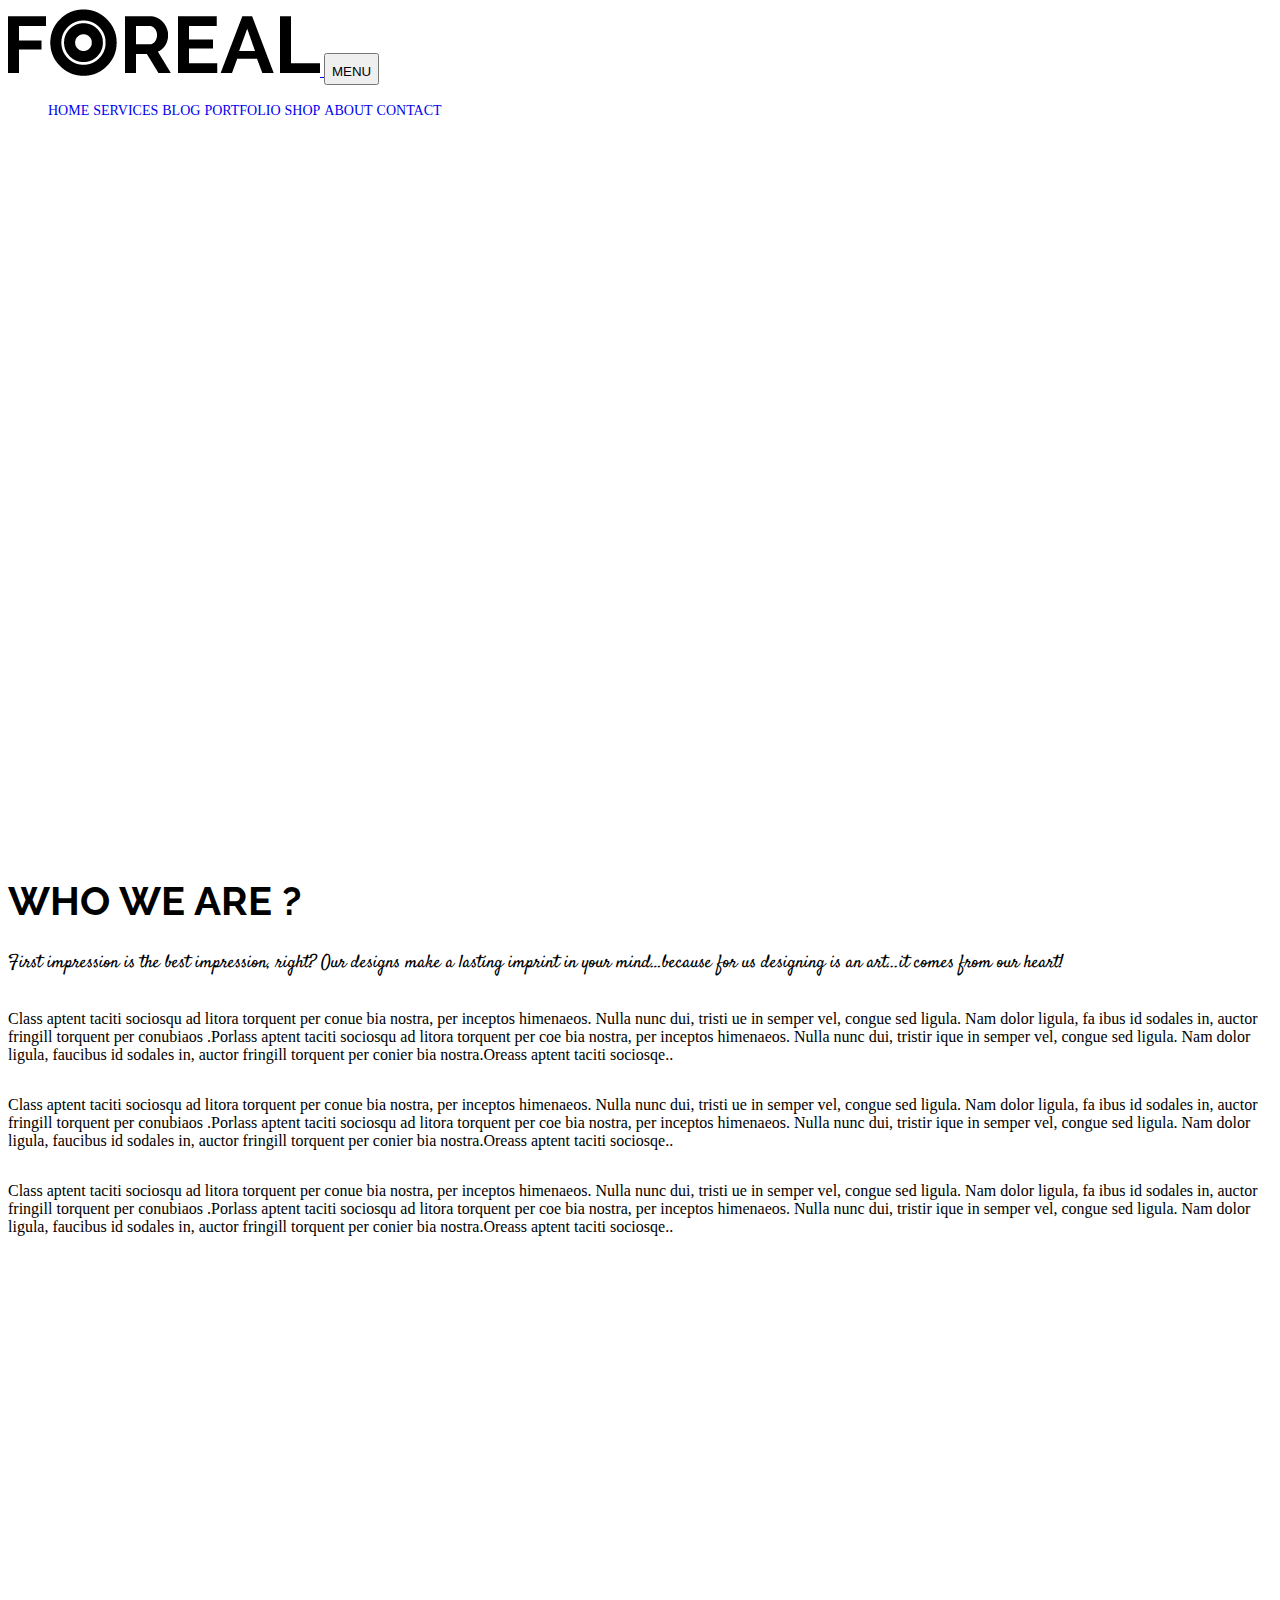
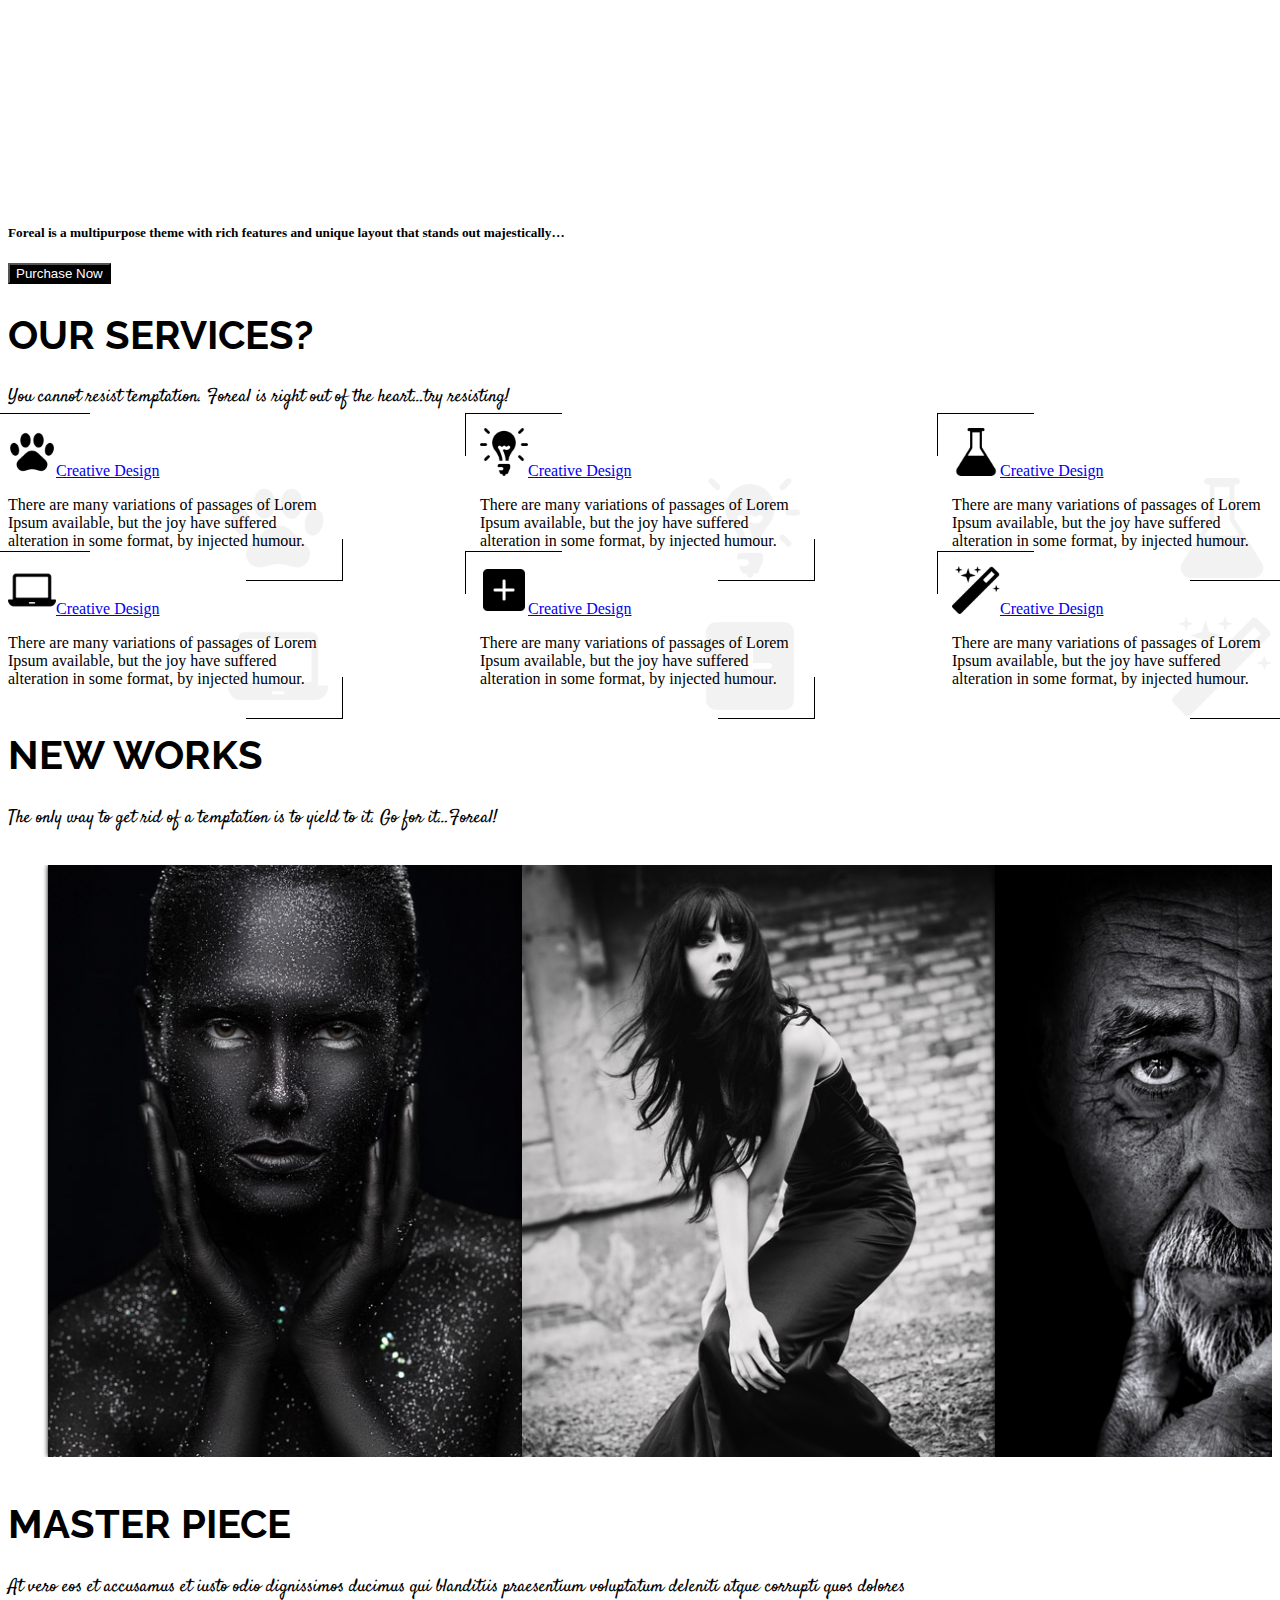
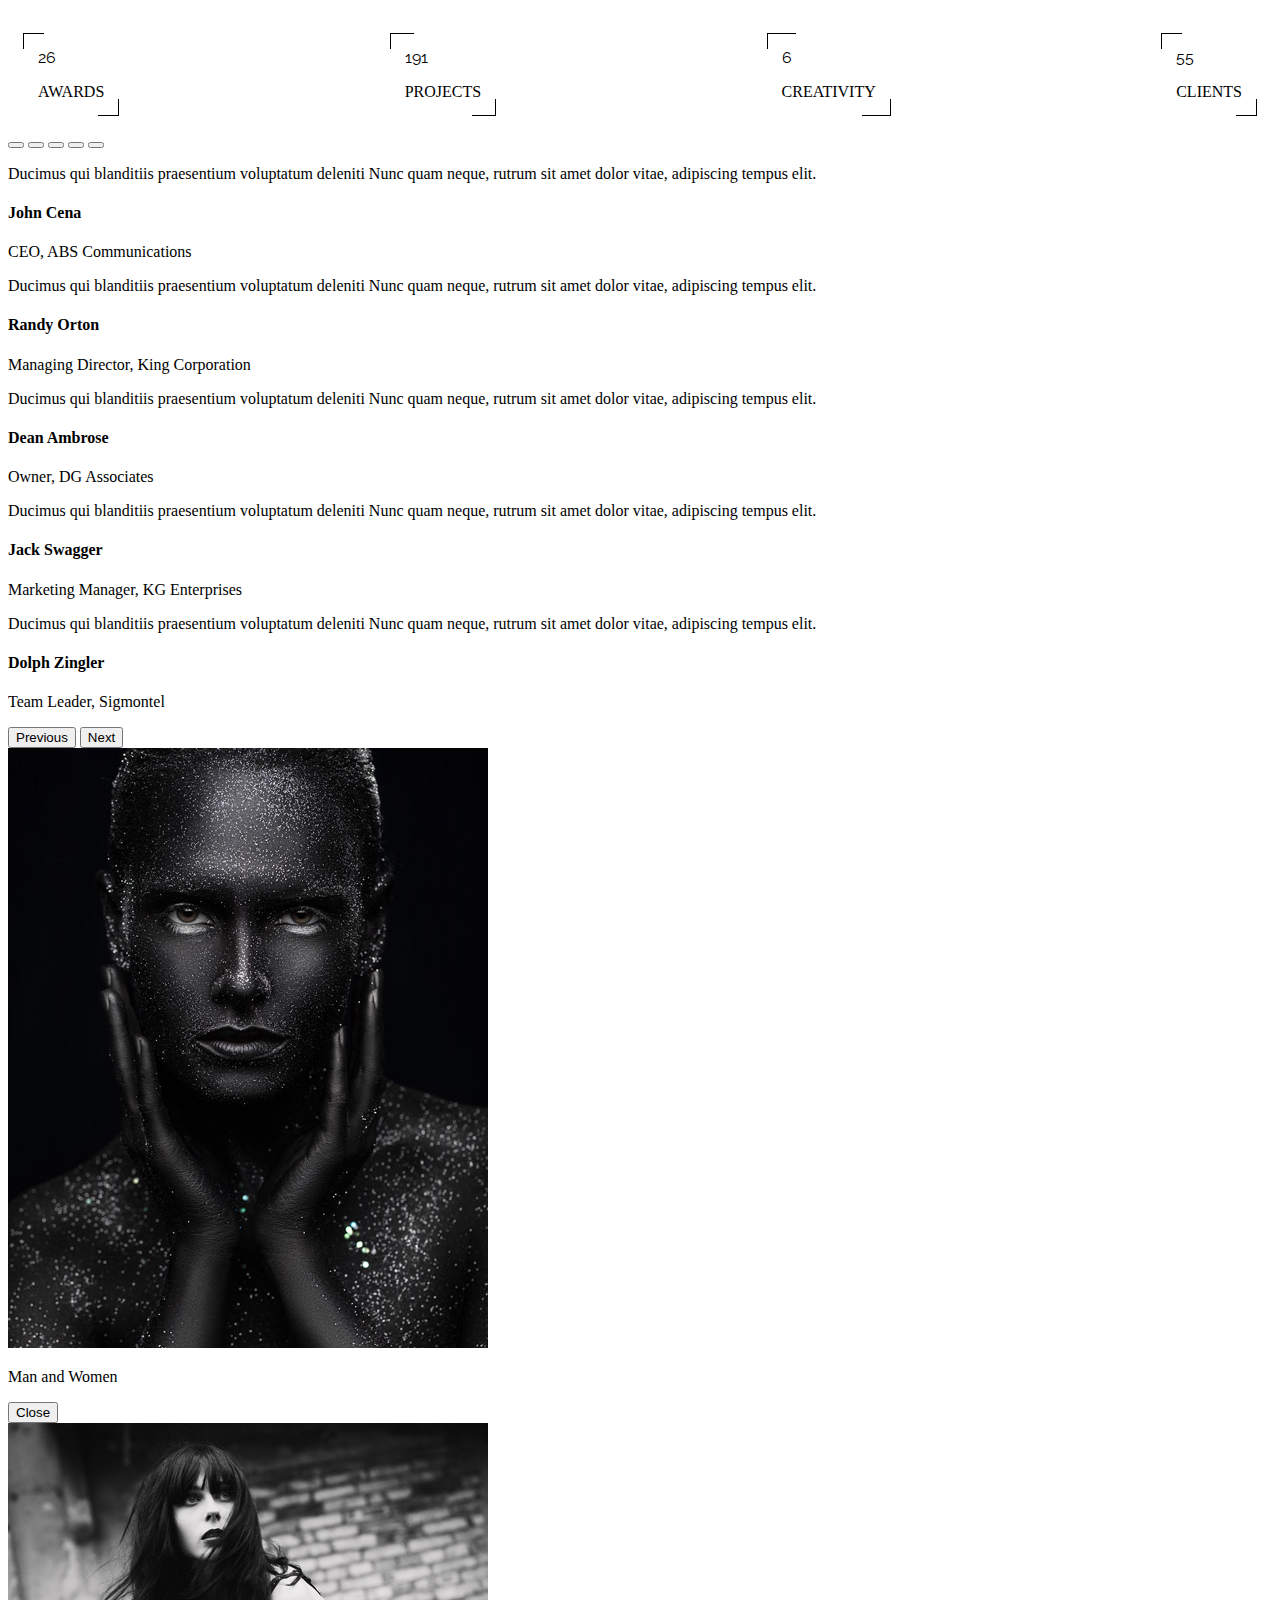
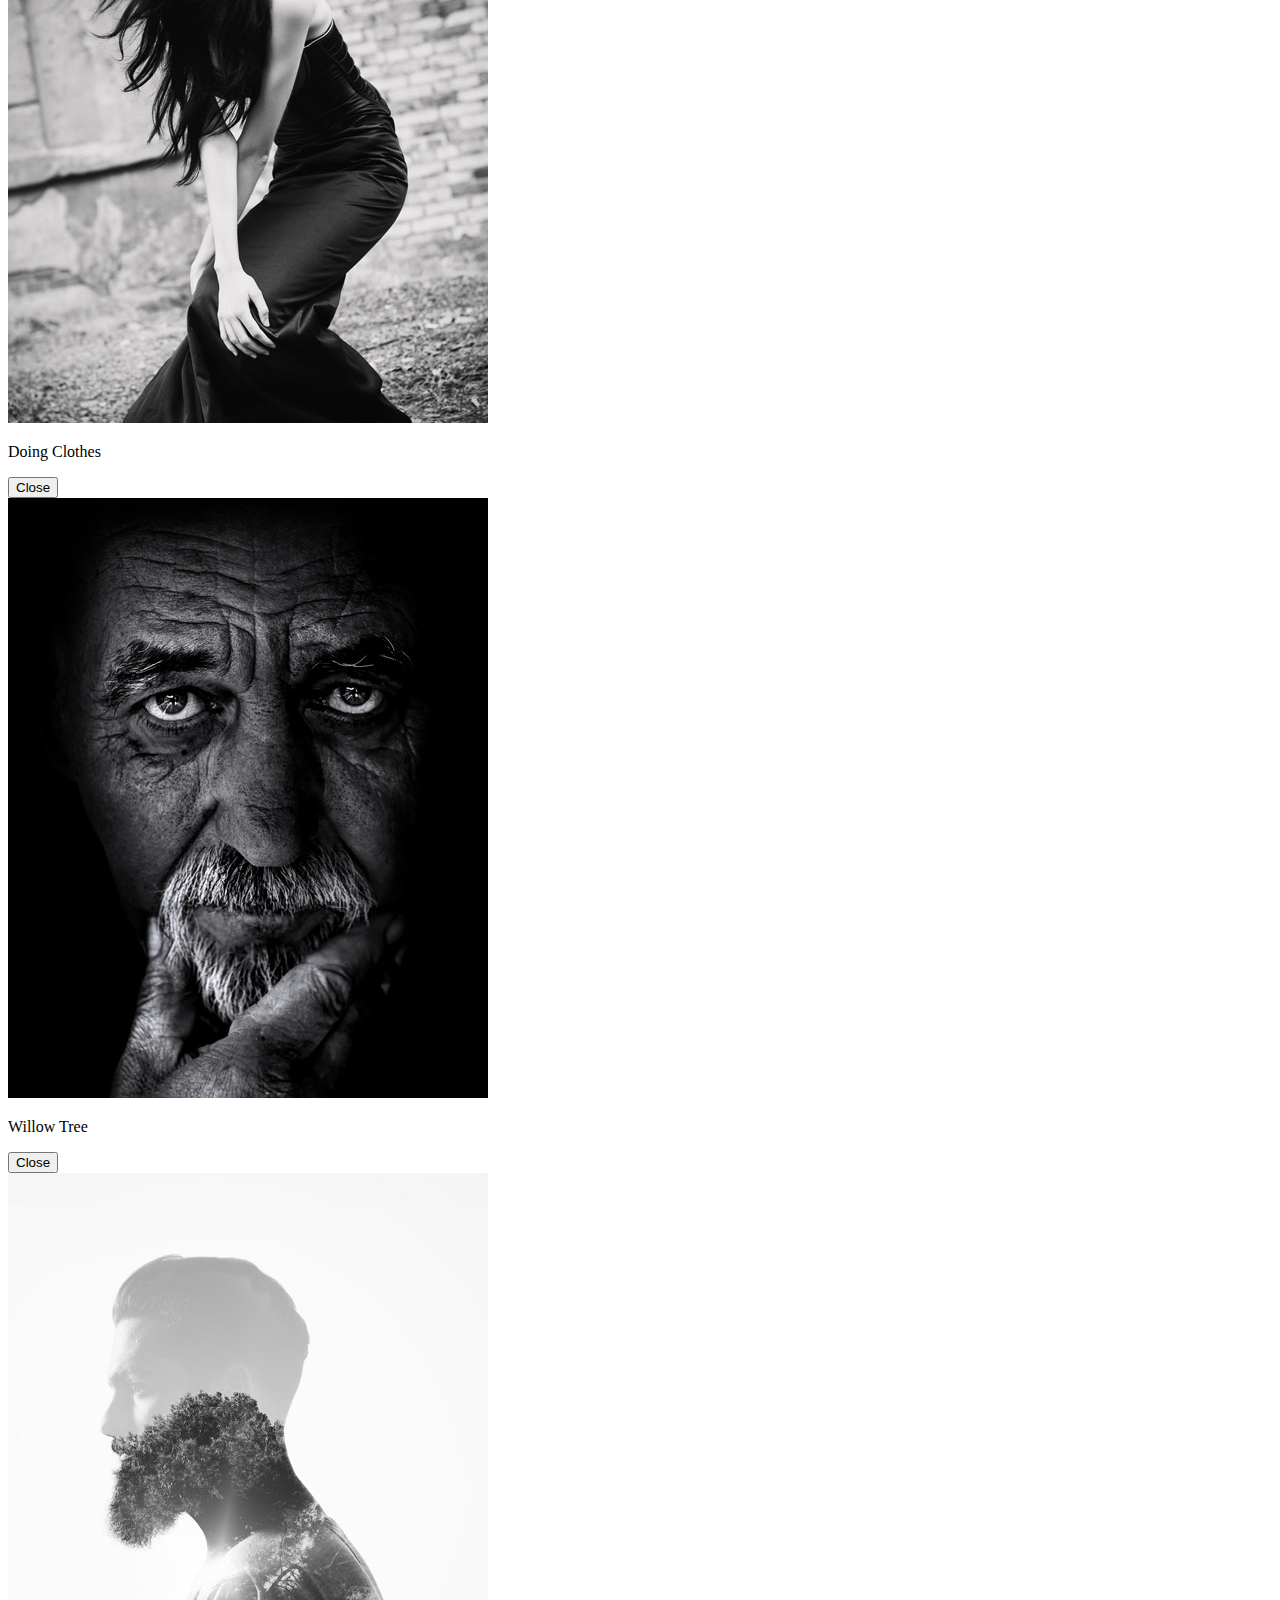
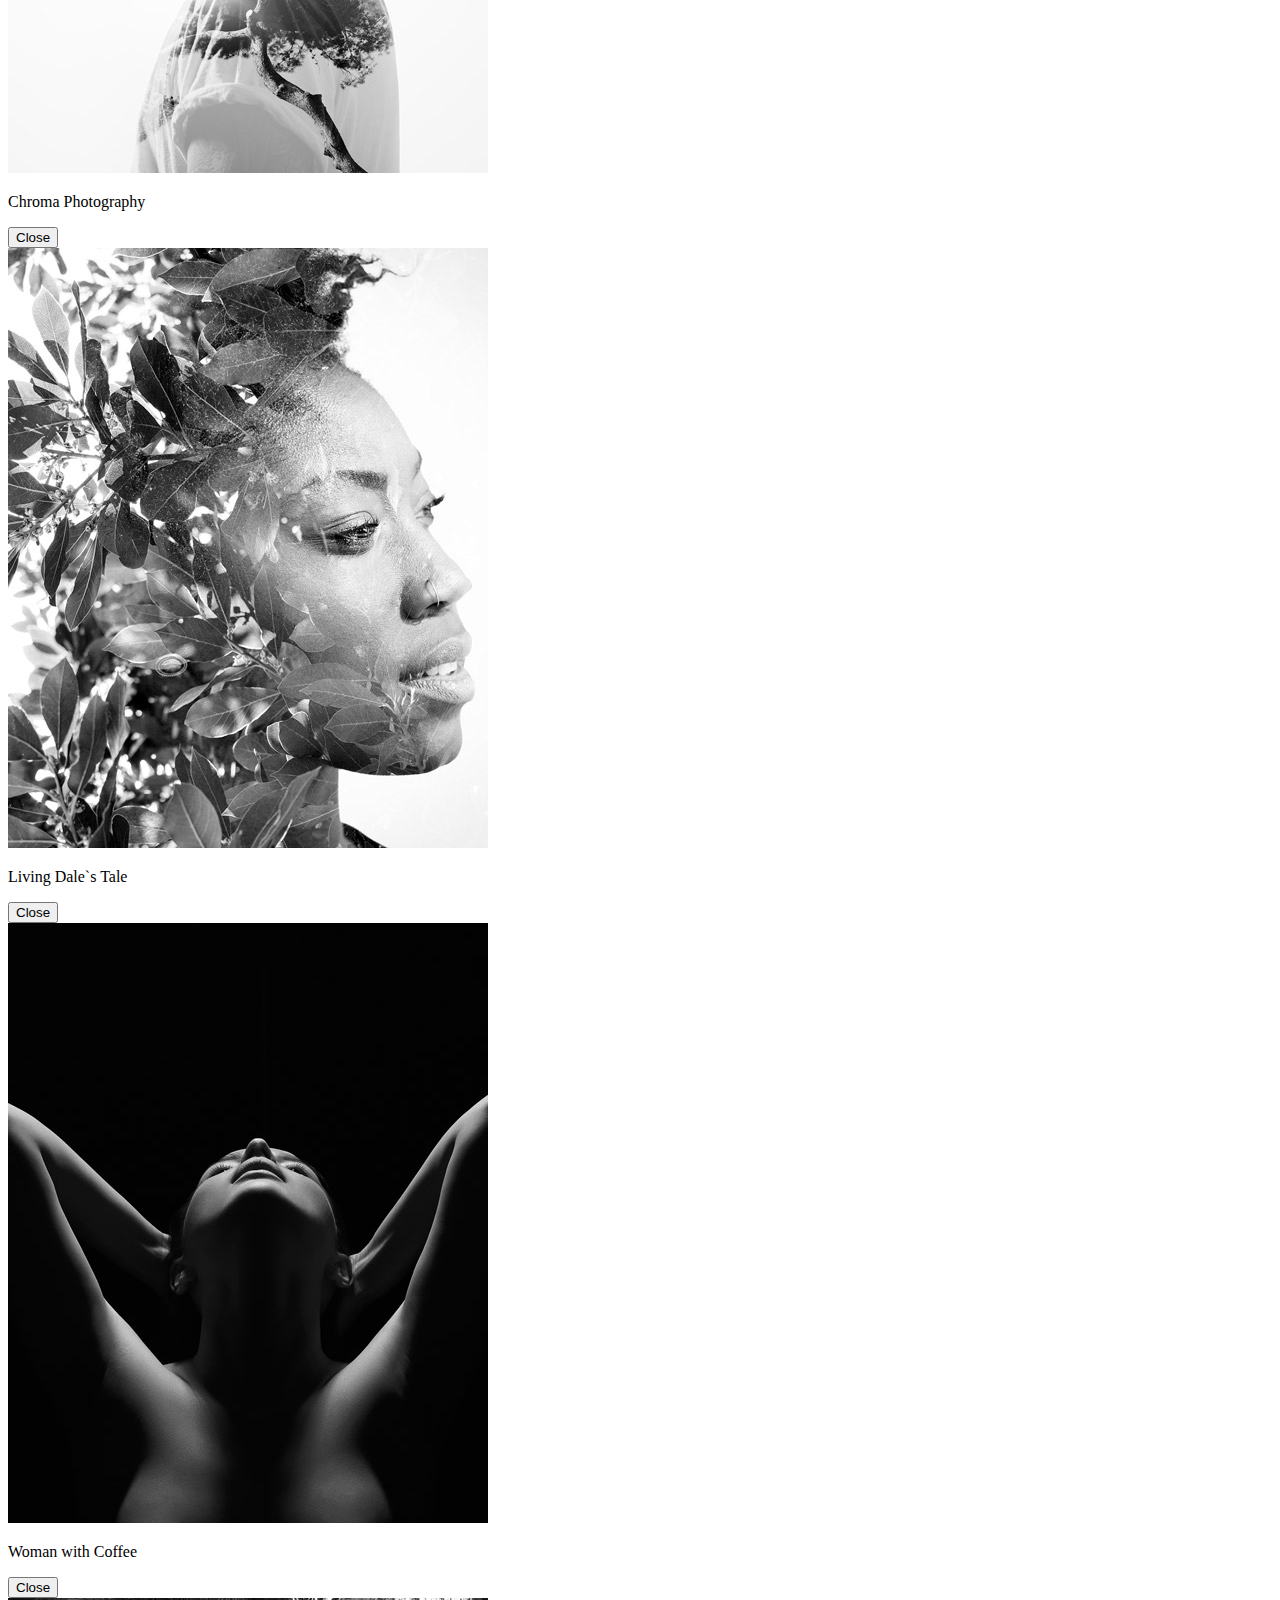
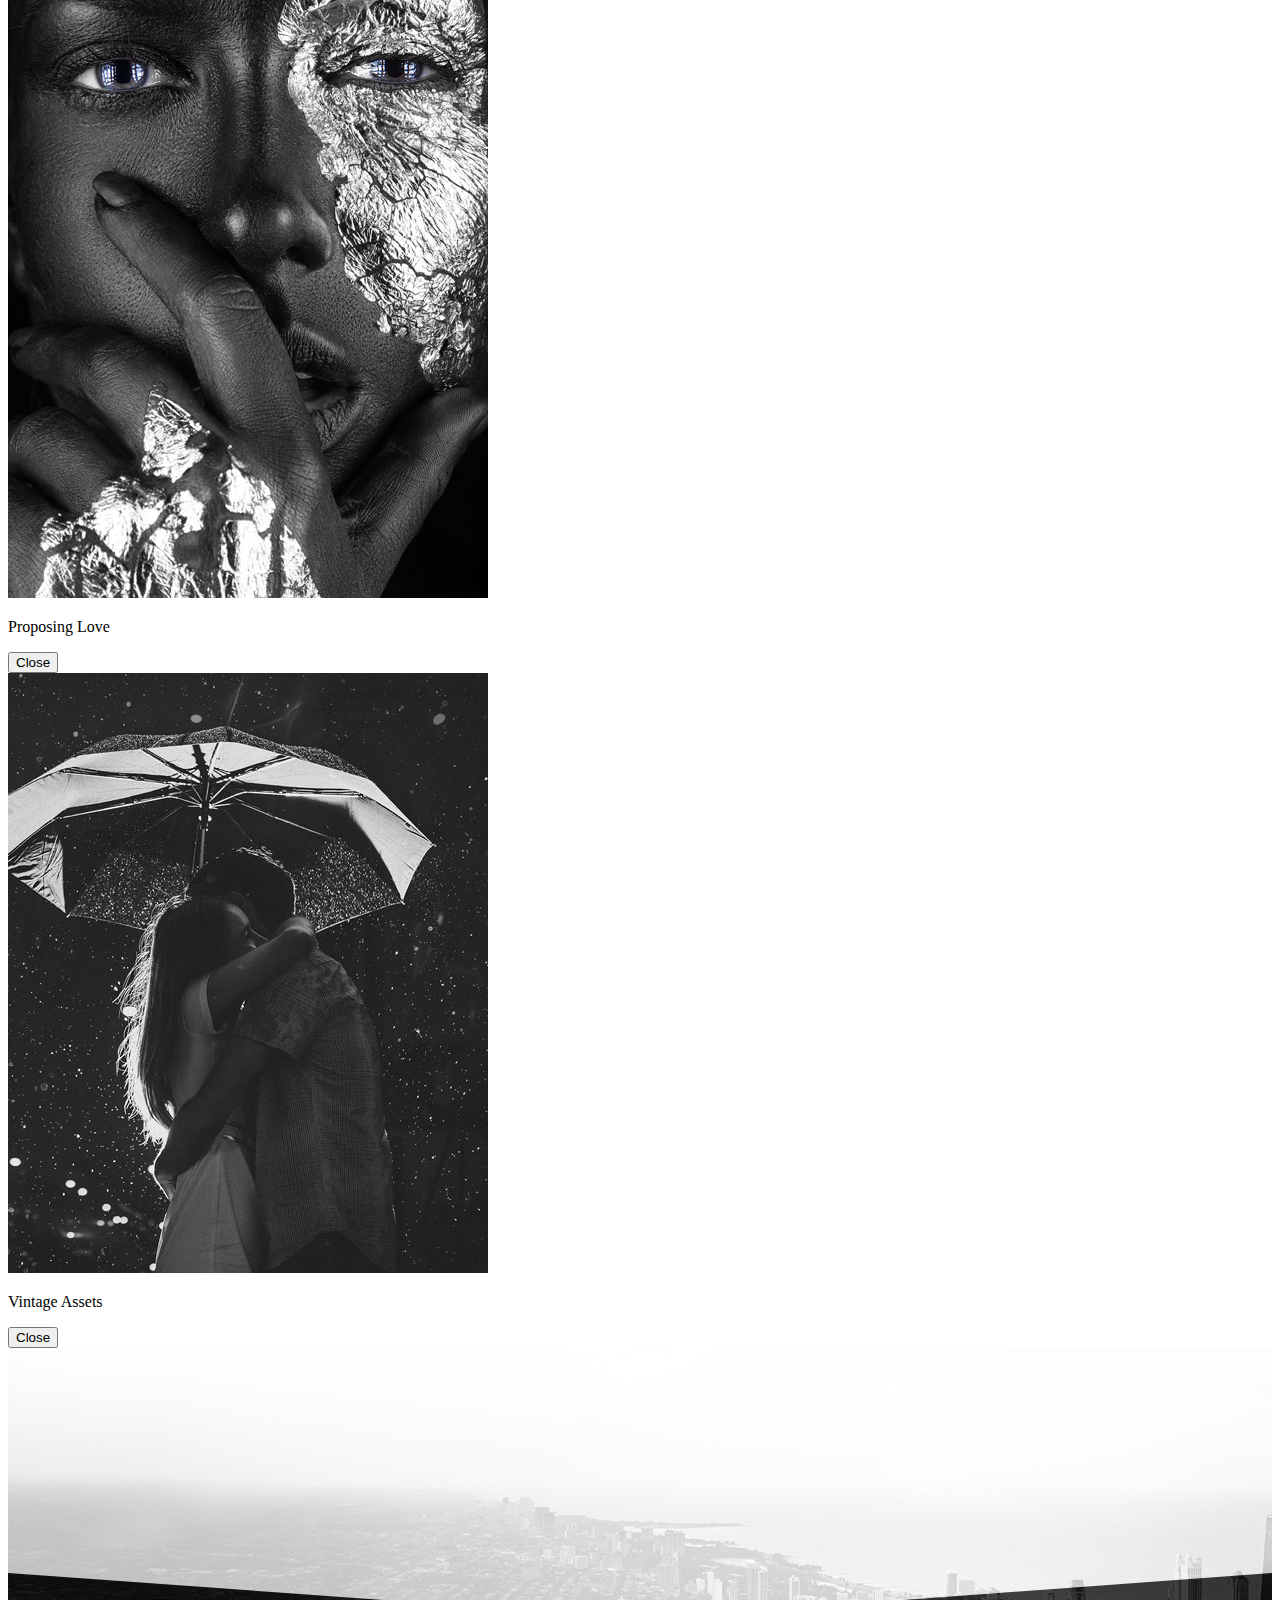
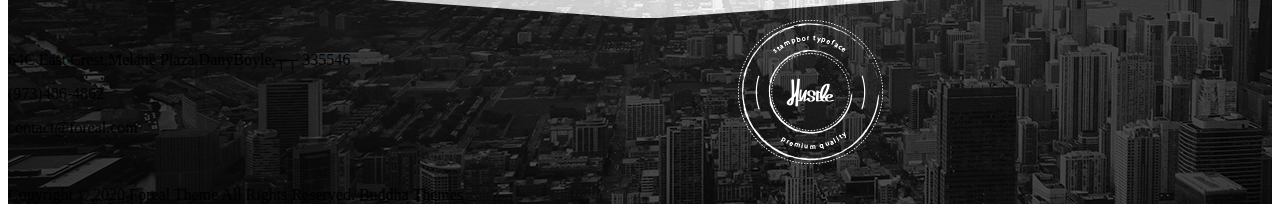
==== index.html @ 74d72858 "project-v1.0" ====
<!DOCTYPE html>
<html lang="fr">
<head>
    <meta charset="UTF-8">
    <meta http-equiv="X-UA-Compatible" content="IE=edge">
    <meta name="viewport" content="width=device-width, initial-scale=1.0">
    <link href="https://cdn.jsdelivr.net/npm/bootstrap@5.1.3/dist/css/bootstrap.min.css" rel="stylesheet"
    integrity="sha384-1BmE4kWBq78iYhFldvKuhfTAU6auU8tT94WrHftjDbrCEXSU1oBoqyl2QvZ6jIW3" crossorigin="anonymous">    
    <link rel="stylesheet" href="home.css">
    <link rel="stylesheet" href="https://cdnjs.cloudflare.com/ajax/libs/font-awesome/6.4.0/css/all.min.css" integrity="sha512-iecdLmaskl7CVkqkXNQ/ZH/XLlvWZOJyj7Yy7tcenmpD1ypASozpmT/E0iPtmFIB46ZmdtAc9eNBvH0H/ZpiBw==" crossorigin="anonymous" referrerpolicy="no-referrer" />
    <title>Foreal</title>
</head>
<body>
  <header>
    <nav class="navbar navbar-expand-md fixed-top navbar-light bg-white bg-opacity-75 px-4">
      <div class="nav-res container-fluid">
        <a class="navbar-brand" href="index.html">
            <img class="w-100" src="imagesH/logo.png" alt="">
        </a>
        <button class="navbar-toggler rounded-0 py-2" type="button" data-bs-toggle="collapse" data-bs-target="#navbarNav"
                aria-controls="navbarNav" aria-expanded="false" aria-label="Toggle navigation">
                <span class="menu fs-6 fw-bold">MENU</span><i class="fa-solid fa-bars"></i>
        </button>
        
        <div class="collapse navbar-collapse justify-content-end" id="navbarNav">
          <ul class="navbar-nav">
            <li class="nav-item text-center me-md-3">
              <a class="nav-link fw-semibold text-black textNav" href="index.html">HOME</a>
            </li>
            <li class="nav-item text-center mx-md-3">
              <a class="nav-link fw-semibold text-black textNav" href="service.html">SERVICES</a>
            </li>
            <li class="nav-item text-center mx-md-3">
              <a class="nav-link fw-semibold text-black textNav" href="blog.html">BLOG</a>
            </li>
            <li class="nav-item text-center mx-md-3">
              <a class="nav-link fw-semibold text-black textNav" href="portfolio.html">PORTFOLIO</a>
            </li>
            <li class="nav-item text-center mx-md-3">
                <a class="nav-link fw-semibold text-black textNav" href="shop.html">SHOP</a>
            </li>
            <li class="nav-item text-center mx-md-3">
                <a class="nav-link fw-semibold text-black textNav" href="about.html">ABOUT</a>
              </li>
            <li class="nav-item text-center ms-md-3">
                <a class="nav-link fw-semibold text-black textNav" href="contact.html">CONTACT</a>
            </li>
          </ul>
        </div>
      </div>
    </nav>
  </header>
  
<!-- Code CSS -->
      <section class="principal">
            
      </section>
      <svg class="w-100" xmlns="http://www.w3.org/2000/svg" viewBox="0 0 1440 320"><path fill="#fff" fill-opacity="1" d="M0,64L720,192L1440,64L1440,320L720,320L0,320Z"></path></svg>
      <section class="">
        <div class="container">
            <h1 class="text-center">WHO WE ARE ?</h1>
            <p class="text-center mb-5 satisfy">First impression is the best impression, right? Our designs make a lasting imprint in your mind…because for us designing is an art...it comes from our heart!</p>
            <div class="row">
                <div class="col-md-4 mb-3 mb-sm-0">
                    <p>Class aptent taciti sociosqu ad litora torquent per conue bia nostra, per inceptos himenaeos. Nulla nunc dui, tristi ue in semper vel, congue sed ligula. Nam dolor ligula, fa ibus id sodales in, auctor fringill torquent per conubiaos .Porlass aptent taciti sociosqu ad litora torquent per coe bia nostra, per inceptos himenaeos. Nulla nunc dui, tristir ique in semper vel, congue sed ligula. Nam dolor ligula, faucibus id sodales in, auctor fringill torquent per conier bia nostra.Oreass aptent taciti sociosqe..</p>
                </div>
                <div class="col-md-4 mb-3 mb-sm-0">
                    <p>Class aptent taciti sociosqu ad litora torquent per conue bia nostra, per inceptos himenaeos. Nulla nunc dui, tristi ue in semper vel, congue sed ligula. Nam dolor ligula, fa ibus id sodales in, auctor fringill torquent per conubiaos .Porlass aptent taciti sociosqu ad litora torquent per coe bia nostra, per inceptos himenaeos. Nulla nunc dui, tristir ique in semper vel, congue sed ligula. Nam dolor ligula, faucibus id sodales in, auctor fringill torquent per conier bia nostra.Oreass aptent taciti sociosqe..</p>
                </div>
                <div class="col-md-4 mb-3 mb-sm-0">
                    <p>Class aptent taciti sociosqu ad litora torquent per conue bia nostra, per inceptos himenaeos. Nulla nunc dui, tristi ue in semper vel, congue sed ligula. Nam dolor ligula, fa ibus id sodales in, auctor fringill torquent per conubiaos .Porlass aptent taciti sociosqu ad litora torquent per coe bia nostra, per inceptos himenaeos. Nulla nunc dui, tristir ique in semper vel, congue sed ligula. Nam dolor ligula, faucibus id sodales in, auctor fringill torquent per conier bia nostra.Oreass aptent taciti sociosqe..</p>
                </div>
                <div class="col-12 text-center">
                    <div class="ordi">

                    </div>
                    <div>
                        <h5 class="my-5">Foreal is a multipurpose theme with rich features and unique layout that stands out majestically…</h5>
                        <button type="button" class="btn rounded-0 px-4 mb-5 py-2 bout">Purchase Now</button>
                    </div>
                </div>
            </div>    
        </div>
      </section>
      <section class="services">
        <div class="container">
          <h1 class="text-center">OUR SERVICES?</h1>
            <p class="text-center mb-5 satisfy">You cannot resist temptation. Foreal is right out of the heart…try resisting!</p>
            <div class="row rowSer">
              <div class="cardSer py-4 px-4 my-4">
                <div class="backg">
                    
                </div>
                <div class="imgbox">
                  <a class="text-decoration-none testHoverA d-flex" href="#">
                    <img class="me-4" src="imagesH/home/pattes.png" alt=""><span class="text-black fw-semibold fs-5 mt-2">Creative Design</span>
                  </a>
                </div>
                  <p class="">There are many variations of passages of Lorem Ipsum available, but the joy have suffered alteration in some format, by injected humour.</p>
              </div>
              <div class="cardSer py-4 px-4 my-5">
                <div class="backg2">
                    
                </div>
                <div class="imgbox">
                  <a class="text-decoration-none testHoverA d-flex" href="#">
                    <img class="me-4" src="imagesH/home/idee.png" alt=""><span class="text-black fw-semibold fs-5 mt-2">Creative Design</span>
                  </a>
                </div>
                  <p class="">There are many variations of passages of Lorem Ipsum available, but the joy have suffered alteration in some format, by injected humour.</p>
              </div>
              <div class="cardSer py-4 px-4 my-4">
                <div class="backg3">
                    
                </div>
                <div class="imgbox">
                  <a class="text-decoration-none testHoverA d-flex" href="#">
                    <img class="me-4" src="imagesH/home/flacon-a-moitie-plein.png" alt=""><span class="text-black fw-semibold fs-5 mt-2">Creative Design</span>
                  </a>
                </div>
                  <p class="">There are many variations of passages of Lorem Ipsum available, but the joy have suffered alteration in some format, by injected humour.</p>
              </div>
              <div class="cardSer py-4 px-4 my-4">
                <div class="backg4">
                    
                </div>
                <div class="imgbox">
                  <a class="text-decoration-none testHoverA d-flex" href="#">
                    <img class="me-4" src="imagesH/home/portable.png" alt=""><span class="text-black fw-semibold fs-5 mt-2">Creative Design</span>
                  </a>
                </div>
                  <p class="">There are many variations of passages of Lorem Ipsum available, but the joy have suffered alteration in some format, by injected humour.</p>
              </div>
              <div class="cardSer py-4 px-4 my-4">
                <div class="backg5">
                    
                </div>
                <div class="imgbox">
                  <a class="text-decoration-none testHoverA d-flex" href="#">
                    <img class="me-4" src="imagesH/home/icone-plus.png" alt=""><span class="text-black fw-semibold fs-5 mt-2">Creative Design</span>
                  </a>
                </div>
                  <p class="">There are many variations of passages of Lorem Ipsum available, but the joy have suffered alteration in some format, by injected humour.</p>
              </div>
              <div class="cardSer py-4 px-4 my-4">
                <div class="backg6">
                    
                </div>
                <div class="imgbox">
                  <a class="text-decoration-none testHoverA d-flex" href="#">
                    <img class="me-4" src="imagesH/home/baguette-magique.png" alt=""><span class="text-black fw-semibold fs-5 mt-2">Creative Design</span>
                  </a>
                </div>
                  <p class="">There are many variations of passages of Lorem Ipsum available, but the joy have suffered alteration in some format, by injected humour.</p>
              </div>
              
            </div>
        </div>
      </section>
      <section class=" my-5">
        <div class="container-fluid">
            <h1 class="text-center">NEW WORKS</h1>
            <p class="text-center mb-5 satisfy">The only way to get rid of a temptation is to yield to it. Go for it…Foreal!</p>
            <div class="row">
                <ul class="gallery">
                    <li class="box">
                      <img src="imagesH/home/img5.jpg" alt="">
                      <div class="text">
                        <div class="works ">
                          <a class="imHover text-decoration-none" data-bs-toggle="modal" data-bs-target="#exampleModal">
                            <i class="fa-solid fa-image"></i>
                          </a>
                          <a class="im text-decoration-none text-uppercase fw-light text-white" href="lienCarousel.html">
                            Man and Women
                          </a>
                        </div>
                      </div>
                    </li>
                    <li class="box">
                      <img src="imagesH/home/img2.jpg" alt="">
                      <div class="text">
                        <div class="works ">
                          <a class="imHover text-decoration-none" data-bs-toggle="modal" data-bs-target="#exampleModal2">
                            <i class="fa-solid fa-image"></i>
                          </a>
                          <a class="im text-decoration-none text-uppercase fw-light text-white" href="lienCarousel.html">
                            Doing Clothes
                          </a>
                        </div>
                      </div>
                    </li>
                    <li class="box">
                      <img src="imagesH/home/img3.jpg" alt="">
                      <div class="text">
                        <div class="works ">
                          <a class="imHover text-decoration-none" data-bs-toggle="modal" data-bs-target="#exampleModal3">
                            <i class="fa-solid fa-image"></i>
                          </a>
                          <a class="im text-decoration-none text-uppercase fw-light text-white" href="lienCarousel.html">
                            Willow Tree
                          </a>
                        </div>
                      </div>
                    </li>
                    <li class="box">
                      <img src="imagesH/home/img4.jpg" alt="">
                      <div class="text">
                        <div class="works ">
                          <a class="imHover text-decoration-none" data-bs-toggle="modal" data-bs-target="#exampleModal4">
                            <i class="fa-solid fa-image"></i>
                          </a>
                          <a class="im text-decoration-none text-uppercase fw-light text-white" href="lienCarousel.html">
                            Chroma Photography
                          </a>
                        </div>
                      </div>
                    </li>
                    <li class="box">
                      <img src="imagesH/home/img1.jpg" alt="">
                      <div class="text">
                        <div class="works ">
                          <a class="imHover text-decoration-none" data-bs-toggle="modal" data-bs-target="#exampleModal5">
                            <i class="fa-solid fa-image"></i>
                          </a>
                          <a class="im text-decoration-none text-uppercase fw-light text-white" href="lienCarousel.html">
                            Living Dale`s Tale
                          </a>
                        </div>
                      </div>
                    </li>
                    <li class="box">
                      <img src="imagesH/home/img6.jpg" alt="">
                      <div class="text">
                        <div class="works ">
                          <a class="imHover text-decoration-none" data-bs-toggle="modal" data-bs-target="#exampleModal6">
                            <i class="fa-solid fa-image"></i>
                          </a>
                          <a class="im text-decoration-none text-uppercase fw-light text-white" href="lienCarousel.html">
                            Woman with Coffee
                          </a>
                        </div>
                      </div>
                    </li>
                    <li class="box">
                      <img src="imagesH/home/img7.jpg" alt="">
                      <div class="text">
                        <div class="works ">
                          <a class="imHover text-decoration-none" data-bs-toggle="modal" data-bs-target="#exampleModal7">
                            <i class="fa-solid fa-image"></i>
                          </a>
                          <a class="im text-decoration-none text-uppercase fw-light text-white" href="lienCarousel.html">
                            Proposing Love
                          </a>
                        </div>
                      </div>
                    </li>
                    <li class="box">
                      <img src="imagesH/home/img8.jpg" alt="">
                      <div class="text">
                        <div class="works ">
                          <a class="imHover text-decoration-none" data-bs-toggle="modal" data-bs-target="#exampleModal8">
                            <i class="fa-solid fa-image text-white "></i>
                          </a>
                          <a class="im text-decoration-none text-uppercase fw-light text-white" href="lienCarousel.html">
                            VINTAGE ASSETS
                          </a>
                        </div>
                      </div>
                    </li>
                </ul>
            </div>    
        </div>
      </section>
      <section>
        <div class="container mt-5">
          <h1 class="text-center">MASTER PIECE</h1>
          <p class="text-center mb-5 satisfy">At vero eos et accusamus et iusto odio dignissimos ducimus qui blanditiis praesentium voluptatum deleniti atque corrupti quos dolores</p>
          <div class="row">
              <div class="col-sm-3 mb-3 mb-sm-0">
                <div class="card p-4 text-center border-0">
                  <div class="imgbox">
                    <i class="fa-solid fa-trophy testHoverI text-black fs-1"></i>
                  </div>
                  
                  <span class="num text-black fw-bold my-4 fs-1" data-val="125">000</span>
                   <p class="card-text fw-light">AWARDS</p>
                </div>
              </div>
              <div class="col-sm-3"> 
                <div class="card p-4 text-center border-0">
                  <div class="imgbox">
                    <i class="fa-solid fa-droplet testHoverI text-black fs-1"></i>
                  </div>
                  <span class="num text-black fw-bold my-4 fs-1" data-val="1000">000</span>
                   <p class="card-text fw-light">PROJECTS</p>
                </div>
              </div>
              <div class="col-sm-3">
                <div class="card p-4 text-center border-0">
                  <div class="imgbox">
                    <i class="fa-solid fa-computer-mouse testHoverI text-black fs-1"></i>
                  </div>
                  <span class="num text-black fw-bold my-4 fs-1" data-val="30">000</span>
                   <p class="card-text fw-light">CREATIVITY</p>
                </div>
              </div>
              <div class="col-sm-3">
                <div class="card p-4 text-center border-0">
                  <div class="imgbox">
                    <i class="fa-regular fa-thumbs-up testHoverI text-black fs-1"></i>
                  </div>
                  <span class="num text-black fw-bold my-4 fs-1" data-val="252">000</span>
                   <p class="card-text fw-light">CLIENTS</p>
                </div>
              
          </div>
          <div id="carouselExampleIndicators" class="carousel slide">
            <div class="carousel-indicators w-25 mx-auto">
              <button type="button" data-bs-target="#carouselExampleIndicators" data-bs-slide-to="0" class="bg-dark active" aria-current="true" aria-label="Slide 1"> </button>
              <button type="button" data-bs-target="#carouselExampleIndicators" data-bs-slide-to="1" class="bg-dark" aria-label="Slide 2"></button>
              <button type="button" data-bs-target="#carouselExampleIndicators" data-bs-slide-to="2" class="bg-dark" aria-label="Slide 3"></button>
              <button type="button" data-bs-target="#carouselExampleIndicators" data-bs-slide-to="3" class="bg-dark" aria-label="Slide 4"></button>
              <button type="button" data-bs-target="#carouselExampleIndicators" data-bs-slide-to="4" class="bg-dark" aria-label="Slide 5"></button>
            </div>
            <div class="carousel-inner">
              <div class="carousel-item active">
                <div class="d-block w-100 text-center py-5" >
                  <i class="fa-solid fa-quote-left py-5"></i>
                  <p class="fs-4">Ducimus qui blanditiis praesentium voluptatum deleniti Nunc quam neque, rutrum sit amet dolor vitae, adipiscing tempus elit.</p>
                  <div class="my-5">
                    <h4 class="opacity-50">John Cena</h4>
                    <p>CEO, ABS Communications</p>
                  </div>
                </div>
              </div>
              <div class="carousel-item">
                <div class="d-block w-100 text-center py-5" >
                  <i class="fa-solid fa-quote-left py-5"></i>
                  <p class="fs-4">Ducimus qui blanditiis praesentium voluptatum deleniti Nunc quam neque, rutrum sit amet dolor vitae, adipiscing tempus elit.</p>
                  <div class="my-5">
                    <h4 class="opacity-50">Randy Orton</h4>
                    <p>Managing Director, King Corporation</p>
                  </div>
                </div>
              </div>
              <div class="carousel-item">
                <div class="d-block w-100 text-center py-5" >
                  <i class="fa-solid fa-quote-left py-5"></i>
                  <p class="fs-4">Ducimus qui blanditiis praesentium voluptatum deleniti Nunc quam neque, rutrum sit amet dolor vitae, adipiscing tempus elit.</p>
                  <div class="my-5">
                    <h4 class="opacity-50">Dean Ambrose</h4>
                    <p>Owner, DG Associates</p>
                  </div>
                </div>
              </div>
              <div class="carousel-item">
                <div class="d-block w-100 text-center py-5" >
                  <i class="fa-solid fa-quote-left py-5"></i>
                  <p class="fs-4">Ducimus qui blanditiis praesentium voluptatum deleniti Nunc quam neque, rutrum sit amet dolor vitae, adipiscing tempus elit.</p>
                  <div class="my-5">
                    <h4 class="opacity-50">Jack Swagger</h4>
                    <p>Marketing Manager, KG Enterprises</p>
                  </div>
                </div>
              </div>
              <div class="carousel-item">
                <div class="d-block w-100 text-center py-5" >
                  <i class="fa-solid fa-quote-left py-5"></i>
                  <p class="fs-4">Ducimus qui blanditiis praesentium voluptatum deleniti Nunc quam neque, rutrum sit amet dolor vitae, adipiscing tempus elit.</p>
                  <div class="my-5">
                    <h4 class="opacity-50">Dolph Zingler</h4>
                    <p>Team Leader, Sigmontel</p>
                  </div>
                </div>
              </div>
            </div>
            <button class="carousel-control-prev" type="button" data-bs-target="#carouselExampleIndicators" data-bs-slide="prev">
              <span class="carousel-control-prev-icon" aria-hidden="true"></span>
              <span class="visually-hidden">Previous</span>
            </button>
            <button class="carousel-control-next" type="button" data-bs-target="#carouselExampleIndicators" data-bs-slide="next">
              <span class="carousel-control-next-icon" aria-hidden="true"></span>
              <span class="visually-hidden">Next</span>
            </button>
          </div>
        </div>
      </section>
  
    
<!----------------------------- Modals-------------------------------->
  <!-- Modal-1 -->
  <div class="modal fade " id="exampleModal" tabindex="-1" aria-labelledby="exampleModalLabel" aria-hidden="true">
    <div class="modal-dialog modal-dialog-scrollable">
      <div class="modal-content">
        <div class="modal-body">
          <!--  <button type="button" class="btn-close" data-bs-dismiss="modal" aria-label="Close"></button> -->
          <img src="imagesH/home/img5.jpg" class="w-100" alt="">
          
        </div>
        <div class="modal-footer">
          <p class="mx-auto ">Man and Women</p>
          <button type="button" class="btn btn-secondary h-50" data-bs-dismiss="modal">Close</button>
        </div>
      </div>
    </div>
  </div>
  <!-- Modal-2 -->
  <div class="modal fade " id="exampleModal2" tabindex="-1" aria-labelledby="exampleModalLabel" aria-hidden="true">
    <div class="modal-dialog modal-dialog-scrollable">
      <div class="modal-content">
        <div class="modal-body">
          <img src="imagesH/home/img2.jpg" class="w-100" alt="">
          
        </div>
        <div class="modal-footer">
          <p class="mx-auto ">Doing Clothes</p>
          <button type="button" class="btn btn-secondary h-50" data-bs-dismiss="modal">Close</button>
        </div>
      </div>
    </div>
  </div>
  <!-- Modal-3 -->
  <div class="modal fade " id="exampleModal3" tabindex="-1" aria-labelledby="exampleModalLabel" aria-hidden="true">
    <div class="modal-dialog modal-dialog-scrollable">
      <div class="modal-content">
        <div class="modal-body">
          <img src="imagesH/home/img3.jpg" class="w-100" alt="">
          
        </div>
        <div class="modal-footer">
          <p class="mx-auto ">Willow Tree</p>
          <button type="button" class="btn btn-secondary h-50" data-bs-dismiss="modal">Close</button>
        </div>
      </div>
    </div>
  </div>
  <!-- Modal-4 -->
  <div class="modal fade " id="exampleModal4" tabindex="-1" aria-labelledby="exampleModalLabel" aria-hidden="true">
    <div class="modal-dialog modal-dialog-scrollable">
      <div class="modal-content">
        <div class="modal-body">
          <img src="imagesH/home/img4.jpg" class="w-100" alt="">
          
        </div>
        <div class="modal-footer">
          <p class="mx-auto ">Chroma Photography</p>
          <button type="button" class="btn btn-secondary h-50" data-bs-dismiss="modal">Close</button>
        </div>
      </div>
    </div>
  </div>
  <!-- Modal-5 -->
  <div class="modal fade " id="exampleModal5" tabindex="-1" aria-labelledby="exampleModalLabel" aria-hidden="true">
    <div class="modal-dialog modal-dialog-scrollable">
      <div class="modal-content">
        <div class="modal-body">
          <img src="imagesH/home/img1.jpg" class="w-100" alt="">
          
        </div>
        <div class="modal-footer">
          <p class="mx-auto ">Living Dale`s Tale</p>
          <button type="button" class="btn btn-secondary h-50" data-bs-dismiss="modal">Close</button>
        </div>
      </div>
    </div>
  </div>
  <!-- Modal-6 -->
  <div class="modal fade " id="exampleModal6" tabindex="-1" aria-labelledby="exampleModalLabel" aria-hidden="true">
    <div class="modal-dialog modal-dialog-scrollable">
      <div class="modal-content">
        <div class="modal-body">
          <img src="imagesH/home/img6.jpg" class="w-100" alt="">
          
        </div>
        <div class="modal-footer">
          <p class="mx-auto ">Woman with Coffee</p>
          <button type="button" class="btn btn-secondary h-50" data-bs-dismiss="modal">Close</button>
        </div>
      </div>
    </div>
  </div>
  <!-- Modal-7 -->
  <div class="modal fade " id="exampleModal7" tabindex="-1" aria-labelledby="exampleModalLabel" aria-hidden="true">
    <div class="modal-dialog modal-dialog-scrollable">
      <div class="modal-content">
        <div class="modal-body">
          <img src="imagesH/home/img7.jpg" class="w-100" alt="">
          
        </div>
        <div class="modal-footer">
          <p class="mx-auto ">Proposing Love</p>
          <button type="button" class="btn btn-secondary h-50" data-bs-dismiss="modal">Close</button>
        </div>
      </div>
    </div>
  </div>
  <!-- Modal-8 -->
  <div class="modal fade " id="exampleModal8" tabindex="-1" aria-labelledby="exampleModalLabel" aria-hidden="true">
    <div class="modal-dialog modal-dialog-scrollable">
      <div class="modal-content">
        <div class="modal-body">
          <img src="imagesH/home/img8.jpg" class="w-100" alt="">
          
        </div>
        <div class="modal-footer">
          <p class="mx-auto ">Vintage Assets</p>
          <button type="button" class="btn btn-secondary h-50" data-bs-dismiss="modal">Close</button>
        </div>
      </div>
    </div>
  </div>

  <footer class="">
    <section class="">
        <div class="white"></div>
        <div class="boder"></div>
       
    </section>
    <section class="py-5 s2">
        <div class="container-fluid text-white">
            <div class="row py-5 gy-5">
                <div class="col-12 col-md-4  text-center">
                    <p>
                        64C East Crest,Melane Plaza,DanyBoyle,┬┬ 335546
                    </p>
                    <p>
                        (973)486-4862
                    </p>
                    <p>
                        contact@foreal.com
                    </p>

                </div>
                <div class="col-12 col-md-4 text-center">
                    <img src="imagesH/footer/footer-icon.png" alt="">
                </div>
                <div class="col-12 col-md-4 d-flex flex-wrap flex-md-nowrap justify-content-center align-items-center">
                    <i class="fa-brands fa-facebook py-2 px-3"></i>
                    <i class="fa-brands fa-twitter py-2 px-3"></i>
                    <i class="fa-brands fa-pinterest py-2 px-3"></i>
                    <i class="fa-brands fa-linkedin py-2 px-3"></i>
                    <i class="fa-brands fa-youtube py-2 px-3"></i>
                </div>
            </div>
            <div class="border-0 border-top border-light py-4 text-center">
                <p>Copyright © 2020 Foreal Theme All Rights Reserved. Buddha Themes</p>
            </div>
        </div>
    </section>
</footer>


    <script src="home.js"></script>

    <script src="https://cdn.jsdelivr.net/npm/@popperjs/core@2.11.7/dist/umd/popper.min.js" integrity="sha384-zYPOMqeu1DAVkHiLqWBUTcbYfZ8osu1Nd6Z89ify25QV9guujx43ITvfi12/QExE" crossorigin="anonymous"></script>
    <script src="https://cdn.jsdelivr.net/npm/bootstrap@5.3.0-alpha3/dist/js/bootstrap.min.js" integrity="sha384-Y4oOpwW3duJdCWv5ly8SCFYWqFDsfob/3GkgExXKV4idmbt98QcxXYs9UoXAB7BZ" crossorigin="anonymous"></script>
</body>
</html>
---- home.css ----
@import url('https://fonts.googleapis.com/css2?family=Raleway:wght@700&family=Satisfy&display=swap');
h1{
    font-family: 'Raleway', sans-serif;
    font-size: 40px;
}
.satisfy{
    font-family: 'Satisfy', cursive;
    font-size: 18px;
}
.num{
    font-family: 'Raleway', sans-serif;
}
/* Header */

/* test */

.card-text{
    position: relative;
    text-decoration: none;    
    }
.card-text::before{
    content: '';
    position: absolute;
    left: 0;
    top: 0;
    display: block;
    padding-bottom: 2em;
    border-bottom: 1px solid black;
    transition: all 1s ease;
    transform: translate(-50% -50%);
    width: 0%;
    height: 100%;
    z-index: 1;
}
    .card-text:hover::before{
    width: 100%;
}
/* testFin */
.nav-item{
    font-size: 14px;
    
    }
    .textNav{
    position: relative;
    text-decoration: none;    
    cursor: pointer;
    }
    .textNav::before{
    content: '';
    position: absolute;
    left: 0;
    top: 0;
    display: block;
    border-top: 2px solid black;
    border-bottom: 2px solid black;
    transition: all 1s ease;
    transform: translate(-50% -50%);
    width: 0%;
    height: 100%;
    z-index: 1;
    }
    .textNav:hover::before{
    width: 100%;
    }
/* Header Fin */
.principal{
    background-image: url('https://foreal.vedicthemes.com/wp-content/uploads/2016/03/slider.jpg');
    height: 600px;
    background-size: 100%;
    background-attachment: fixed;
    background-repeat: no-repeat;
}
svg{
    margin-top: -170px;
}
.ordi{
    background-image: url('https://foreal.vedicthemes.com/wp-content/uploads/2016/03/feature-img.png');
    height: 550px;
    background-size: contain;
    background-position-x: center;
    background-repeat: no-repeat;
}
.bout{
    background-color: black;
    color: white;
    transition: all 1s;
}
.bout:hover{
    background-color: #fff;
    color: black;
    border: 1px solid black;
}
/* OUR Services */

.animation .card{
    position: relative;
    background: none;
    border: none;
}
.backg{
    background: url('imagesH/home/pattes.png') no-repeat ;  
}
.backg2{
    background: url('imagesH/home/idee.png') no-repeat ;  
}
.backg3{
    background: url('imagesH/home/flacon-a-moitie-plein.png') no-repeat ; 
}
.backg4{
    background: url('imagesH/home/portable.png') no-repeat ; 
}
.backg5{
    background: url('imagesH/home/icone-plus.png') no-repeat ; 
}
.backg6{
    background: url('imagesH/home/baguette-magique.png') no-repeat ; 
}
.backg, .backg2, .backg3, .backg4, .backg5, .backg6{
    opacity: 0.05;
    background-size: 100px;
    background-position: right bottom;
    height: 150px;
    margin-bottom: -150px;
    transition: opacity ease 1s;
}
.backg:hover, .backg2:hover, .backg3:hover, .backg4:hover, .backg5:hover, .backg6:hover{
    opacity: 0.3;
}
/* __ */
.rowSer{
    width: 100%;
    display: flex;
    justify-content: space-between;
    align-items: center;
    flex-wrap: wrap;
    flex-basis: auto;
    margin: auto;
}
.rowSer .cardSer{
    width: 320px;
    position: relative;
    cursor: pointer;
}
.rowSer .cardSer .imgbox{
    width: 100%;
    overflow: hidden;
}
.rowSer .cardSer .imgbox img{
    width: 15%;
    object-fit: cover;
    transition: all 1s ease-in-out;
}
.rowSer .cardSer::before{
    content: '';
    position: absolute;
    width: 30%;
    height: 30%;
    background: none;
    top: 0;
    left: 0;
    transform: translate(-15px, -15px);
    border-top: 1px solid black;
    border-left: 1px solid black;
    z-index: -1;
    transition: all 0.2s ease-in-out;
}
.rowSer .cardSer::after{
    content: '';
    position: absolute;
    width: 30%;
    height: 30%;
    background: none;
    bottom: 0;
    right: 0;
    transform: translate(15px, 15px);
    border-bottom: 1px solid black;
    border-right: 1px solid black;
    z-index: -1;
    transition: all 0.2s ease-in-out;
}
.rowSer .cardSer:hover:before, .rowSer .cardSer:hover:after{
    border-width: 5px;
    transition: all 0.7s;
}
.rowSer .cardSer:hover .imgbox img{
    transform: scale(1.1);
    transform: rotateY(360deg);
}
/* _____ */



/* New Work */
.work:hover{
    border: 1px double #fff;
}

/* _______________________ */
/* Carousel */
.gallery {
	display: grid;
	grid-template-columns: repeat(8, 37vw);
	grid-template-rows: 1fr;
	overflow: scroll;
	scroll-snap-type: both mandatory;
}

.active {
	scroll-snap-type: unset;
}

li {
	scroll-snap-align: center;
	display: inline-block;
	font-size: 0;
}
.box{
    position: relative;
    box-shadow: 0 0 5px;
    overflow: hidden;
}
.box img{
    width: 100%;
    height: auto;
    display: block;
    transform: scale(1);
    transition: all 0.5s;
}
.box:hover img{
    transform: scale(1.05);
}
.box .text{
    position: absolute;
    width: 50%;
    bottom: 25%;
    top: 25%;
    left: 25%;
    right: 25%;
    color: #fff;
    display: flex;
    font-weight: bold;
}
.box .name, .box .works{
    display: flex;
    flex-direction: column;
    gap: 0.5em;
    margin: auto;
    font-size: 20px;
    opacity: 1;
   
}
.box .works .imHover{
    background-color: black;
    margin: auto;
    display: flex;
    border-radius: 100%;
    z-index: 100;
    cursor: pointer;
    transition: all 1s;
}
.box .works .imHover:hover{
    background-color: #fff;
    
}
.im{
    z-index: 1000;
}
.box .works .imHover i{
    margin: 30px;
    cursor: pointer;
    color: #fff;
}
.box .works .imHover i:hover{
    color: black;
}
.box:hover .name, .box .works{
    opacity: 0;
}
.box:hover .works{
    opacity: 1;
}
.box::after,
.box::before{
    content: "";
    width: 0;
    position: absolute;
    opacity: 0;
    transition: all 0.5s;
    z-index: 1;
}
.box::after{
    border-top: 2px white solid;
    border-right: 2px white solid;
    top: 5%;
    right: 5%;
}
.box::before{
    border-left: 2px white solid;
    border-bottom: 2px white solid;
    bottom: 4.5%;
    left: 4.5%;
}
.box:hover::after,
.box:hover::before{
    width: 90%;
    height: 90%;
    opacity: 1;
}
/* Master Pieces */
.fa-quote-left{
    font-size: 90px;
}
.row{
    width: 100%;
    display: flex;
    justify-content: space-between;
    align-items: center;
    flex-wrap: wrap;
}
.row .card{
    position: relative;
    margin: 30px;
    cursor: pointer;
}
.row .card .imgbox{
    width: 100%;
    height: 100%;
    overflow: hidden;
}
.row .card .imgbox i{
    width: 100%;
    height: 100%;
    object-fit: cover;
    transition: all 1s ease-in-out;
}
.row .card::before{
    content: '';
    position: absolute;
    width: 30%;
    height: 30%;
    background: none;
    top: 0;
    left: 0;
    transform: translate(-15px, -15px);
    border-top: 1px solid black;
    border-left: 1px solid black;
    z-index: -1;
    transition: all 0.2s ease-in-out;
}
.row .card::after{
    content: '';
    position: absolute;
    width: 30%;
    height: 30%;
    background: none;
    bottom: 0;
    right: 0;
    transform: translate(15px, 15px);
    border-bottom: 1px solid black;
    border-right: 1px solid black;
    z-index: -1;
    transition: all 0.2s ease-in-out;
}
.row .card:hover:before, .row .card:hover:after{
    border-width: 5px;
    transition: all 0.7s;
}
.row .card:hover .imgbox i{
    transform: scale(1.1);
    transform: rotateY(360deg);
}


/* FOOTER */
footer{
    background:url(imagesH/footer/footer-image-light.jpg);

}

.white{
background: linear-gradient(rgba(255, 255, 255, 0.7) 0%, rgba(255, 255, 255, 0.7) 100%);
border-top: 25vh solid rgba(255, 255, 255, 0.7);
border-right: 48vw solid rgba(255, 255, 255, 0.7);
border-left: 49vw solid rgba(255, 255, 255, 0.7);
border-bottom: 0px solid ;
}
.s2{
background: linear-gradient(rgba(0, 0, 0, 0.7) 0%, rgba(0, 0, 0, 0.7)100%);
}
.boder{
background: linear-gradient(rgba(0, 0, 0, 0.7) 0%, rgba(0, 0, 0, 0.7)100%);
border-top: 5vh solid rgba(255, 255, 255, 0.7);
border-right: 48vw solid rgba(0, 0, 0, 0.7);
border-left: 49vw solid rgba(0, 0, 0, 0.7);
border-bottom: 0px solid ;
}
i{
font-size: 22px;
}




/* RESPONSIVE */
@media screen and (max-width:782px) {
    .white,.boder,.wave{
        border: none;
    
    }
    footer section:first-child{
        padding: 50px;
        background-color: white;
    }
    .principal{
        height: 250px;
    }
    .nav-res{
        display: flex;
        flex-direction: column;
        gap: 1em;
      }
      nav .navbar-brand{
          width: 80%;
          margin-left: auto;
          margin-right: auto;
      }
      .navbar-toggler{
        width: 80%;
        background: black;
        display: flex;
        justify-content: space-between;
      }
      .fa-bars{
        color: #fff;
      }
      .menu{
        color: #fff;
      }
    .ordi{

        background-size: contain;
        height: 230px;
        background-repeat: no-repeat;
    }
    .box .text .works h5{
        font-size: 15px;
    }
    .rowSer{
        margin: 0;
        justify-content: center;
    }
    
  }
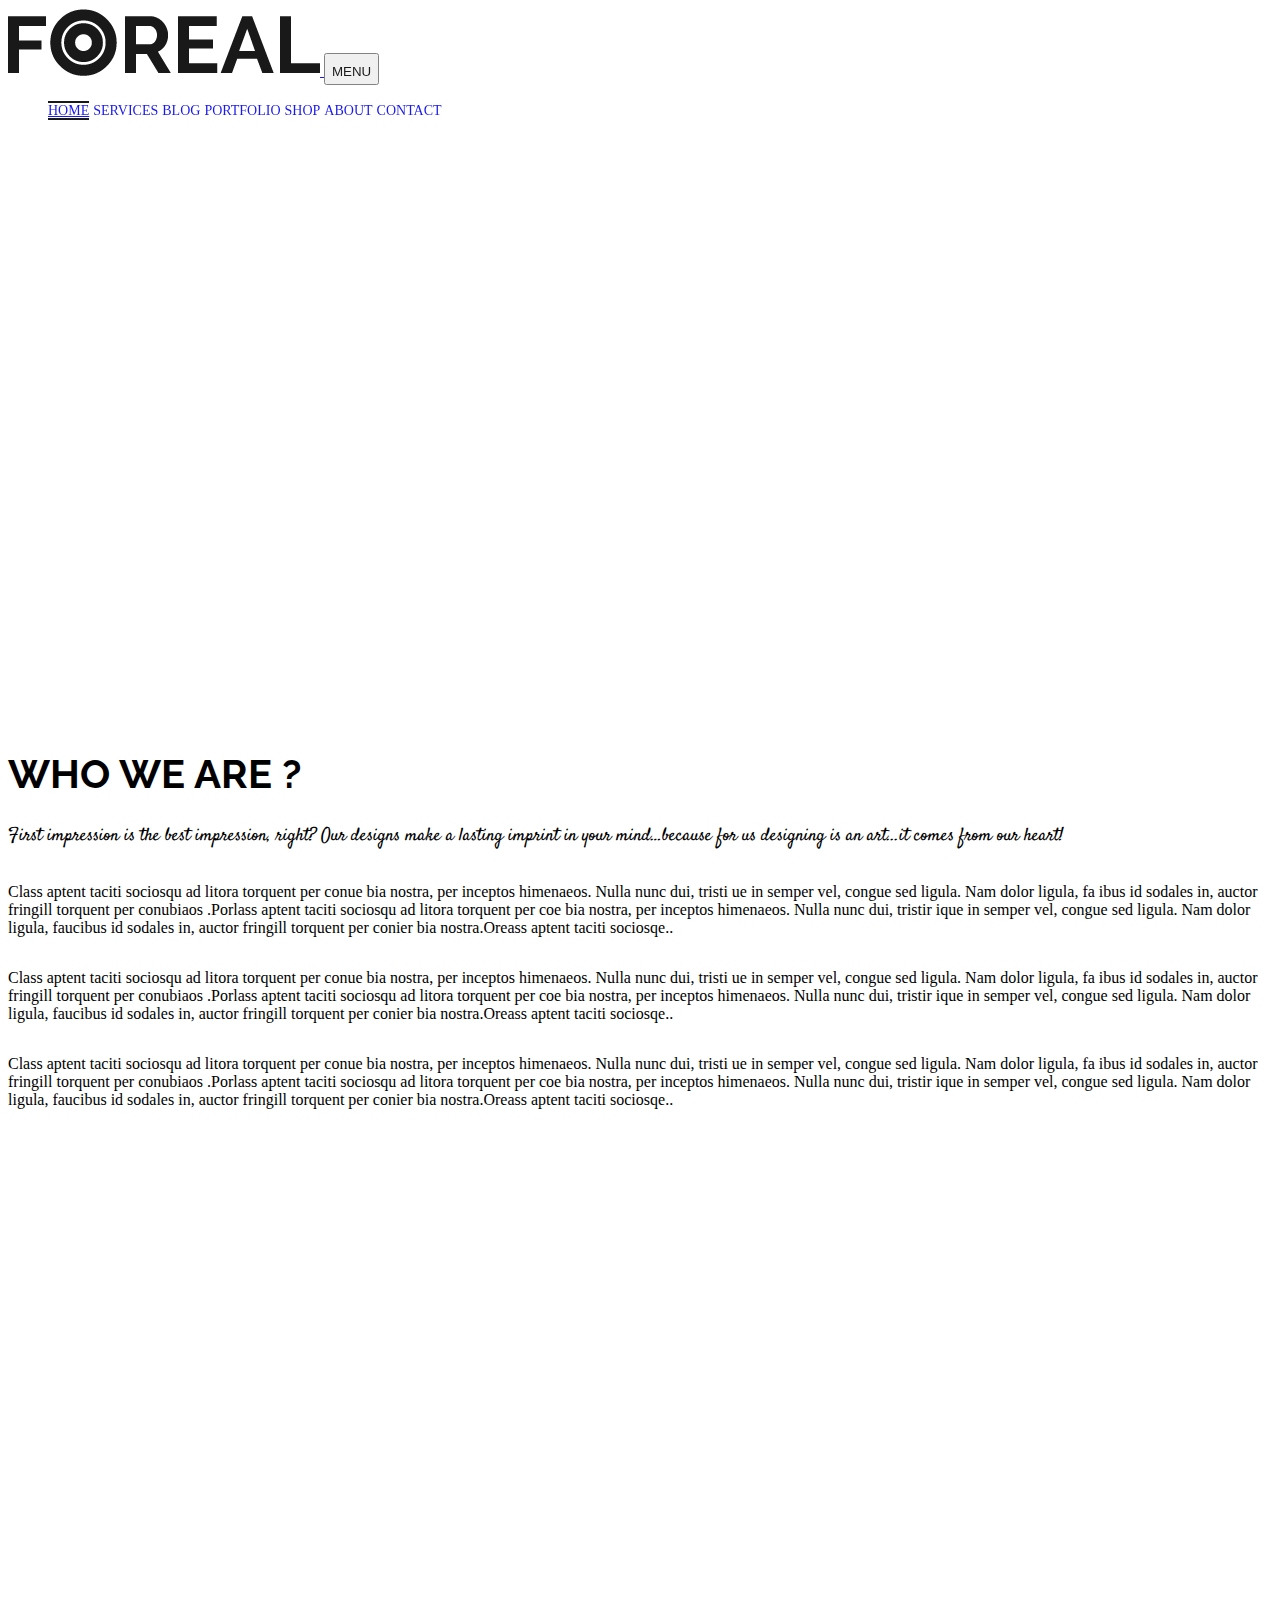
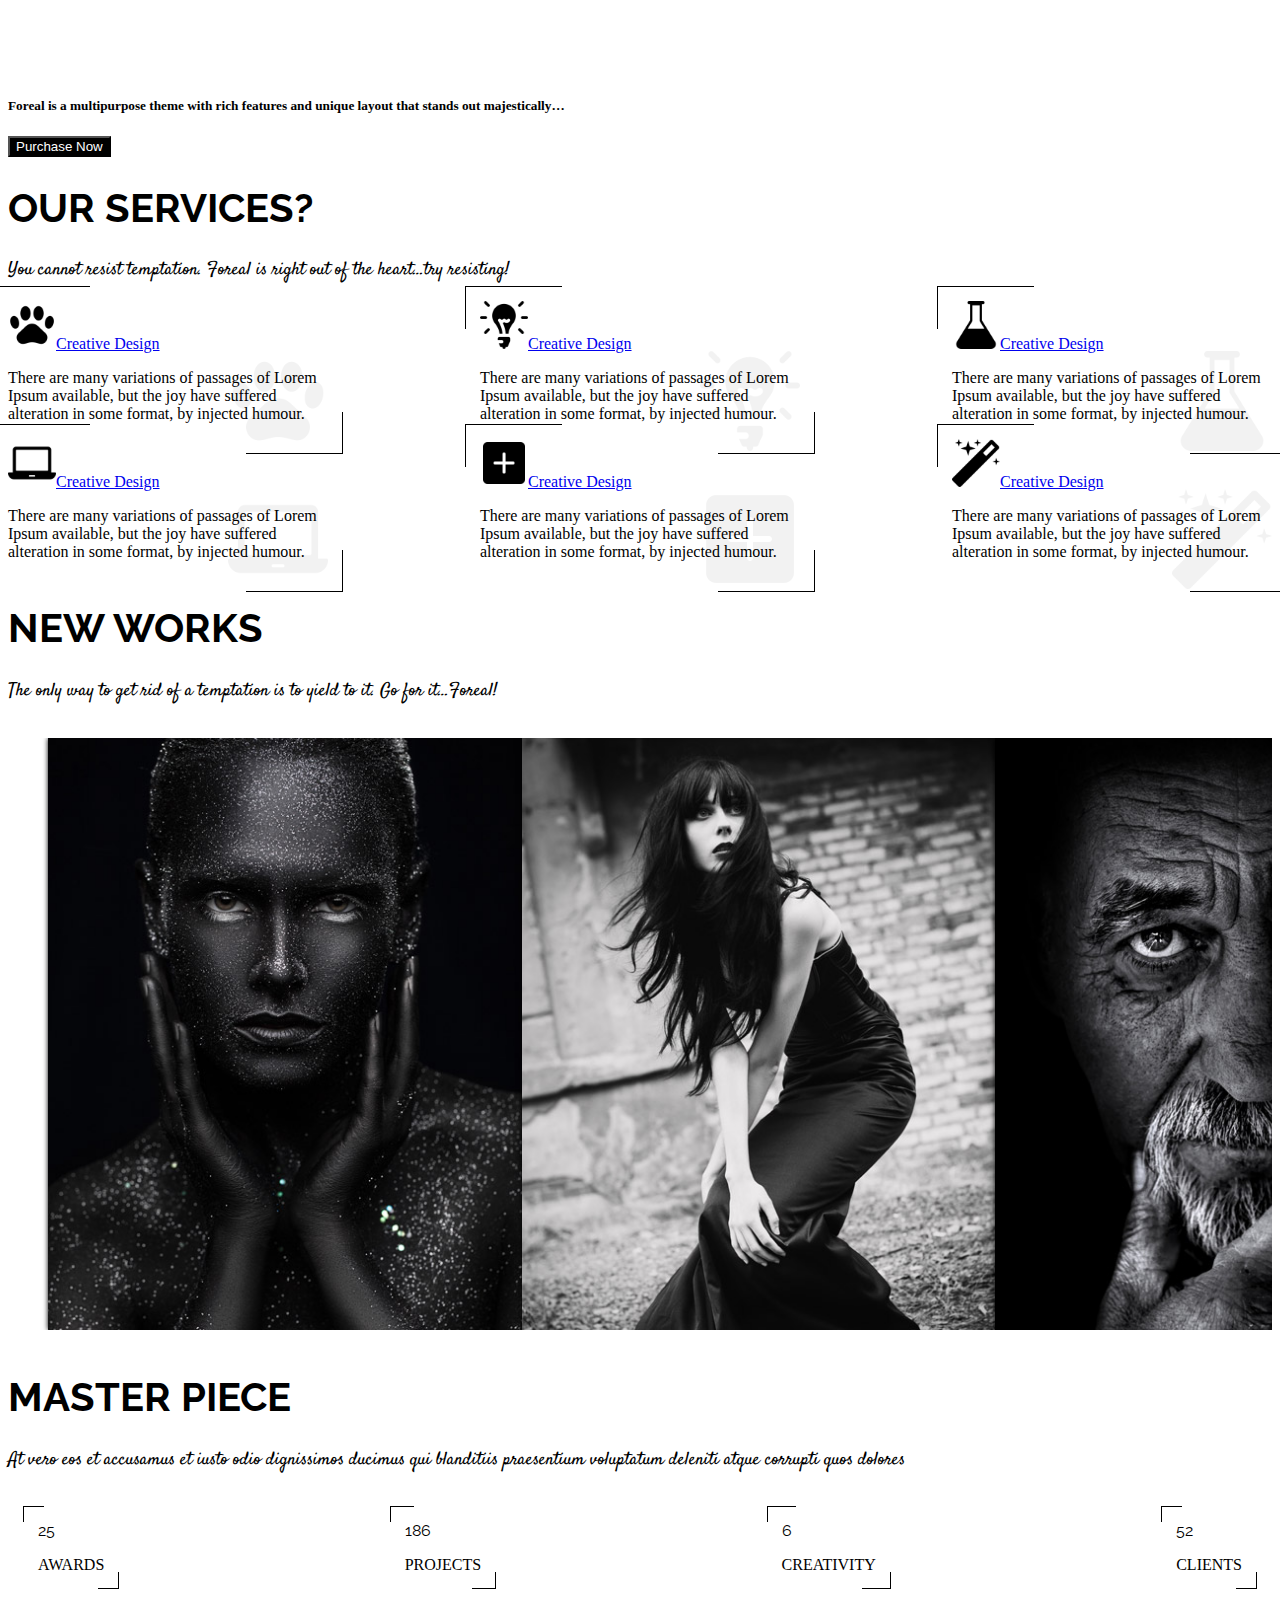
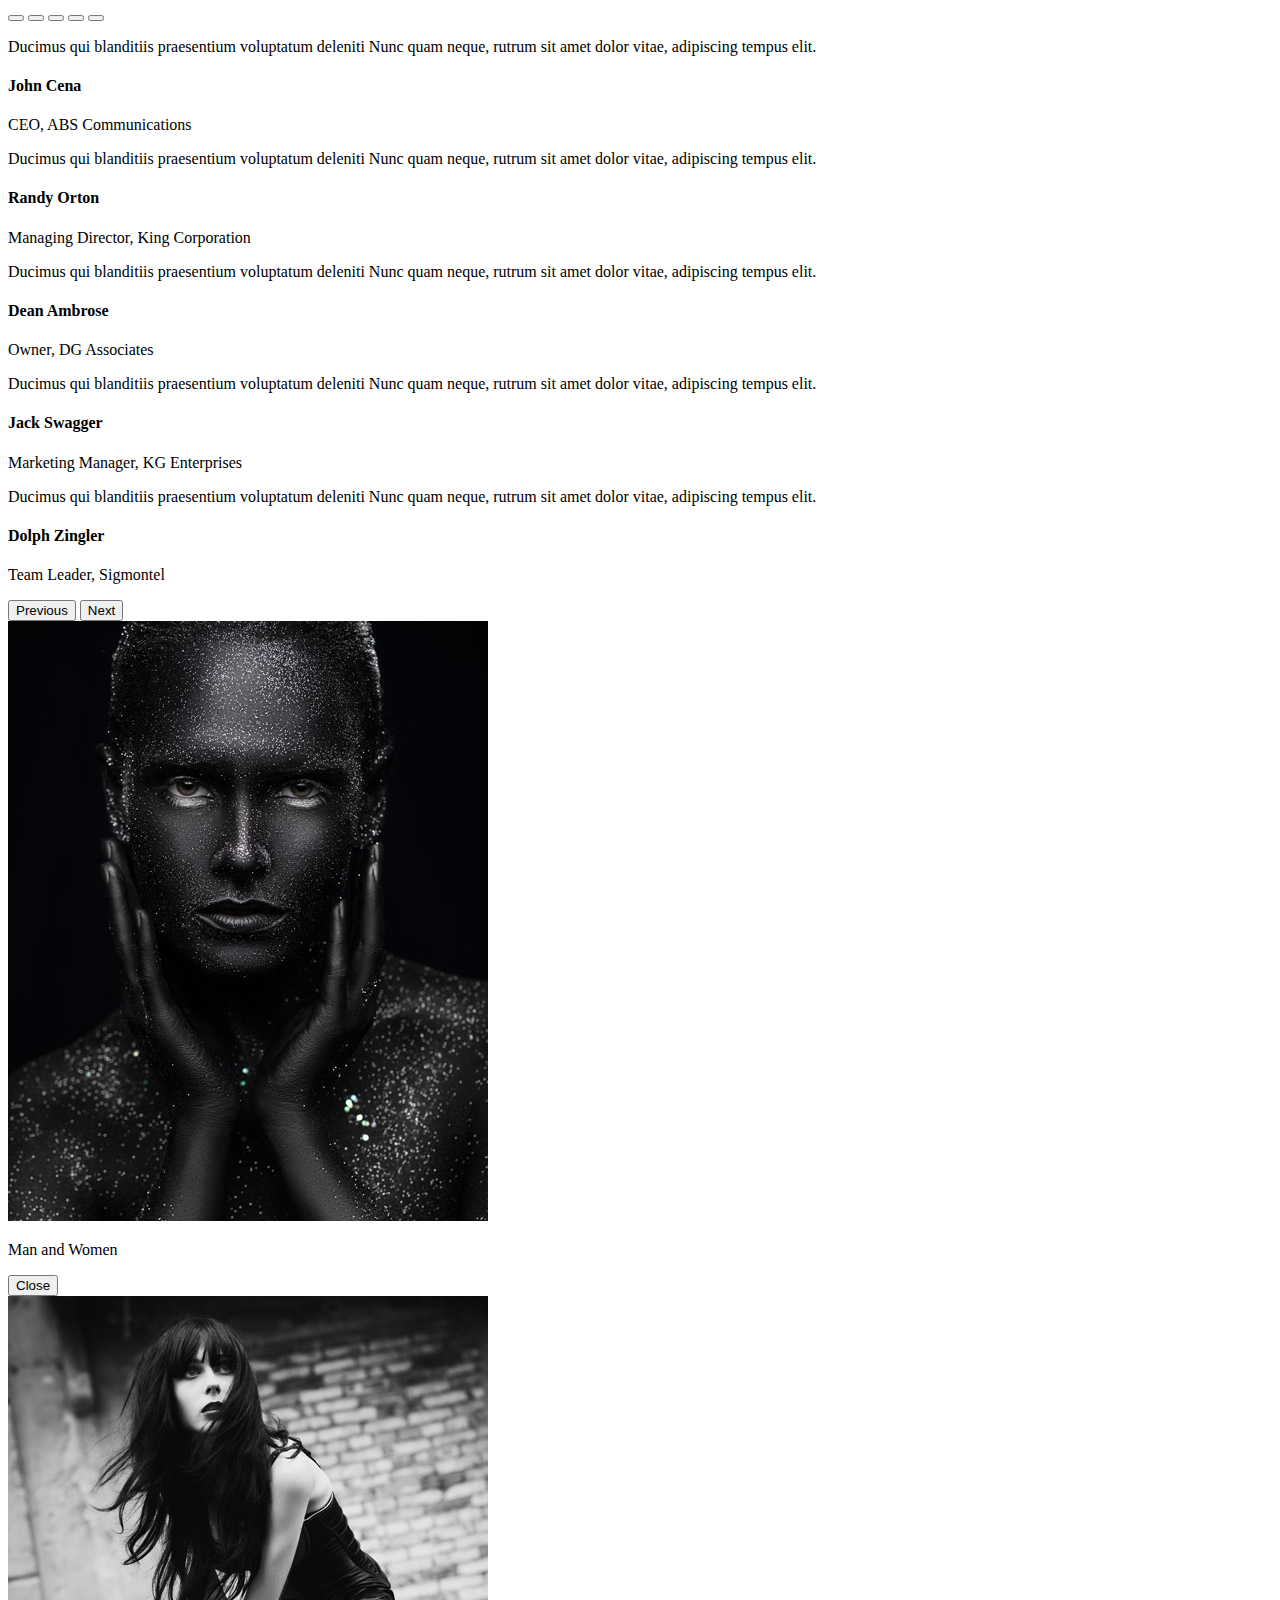
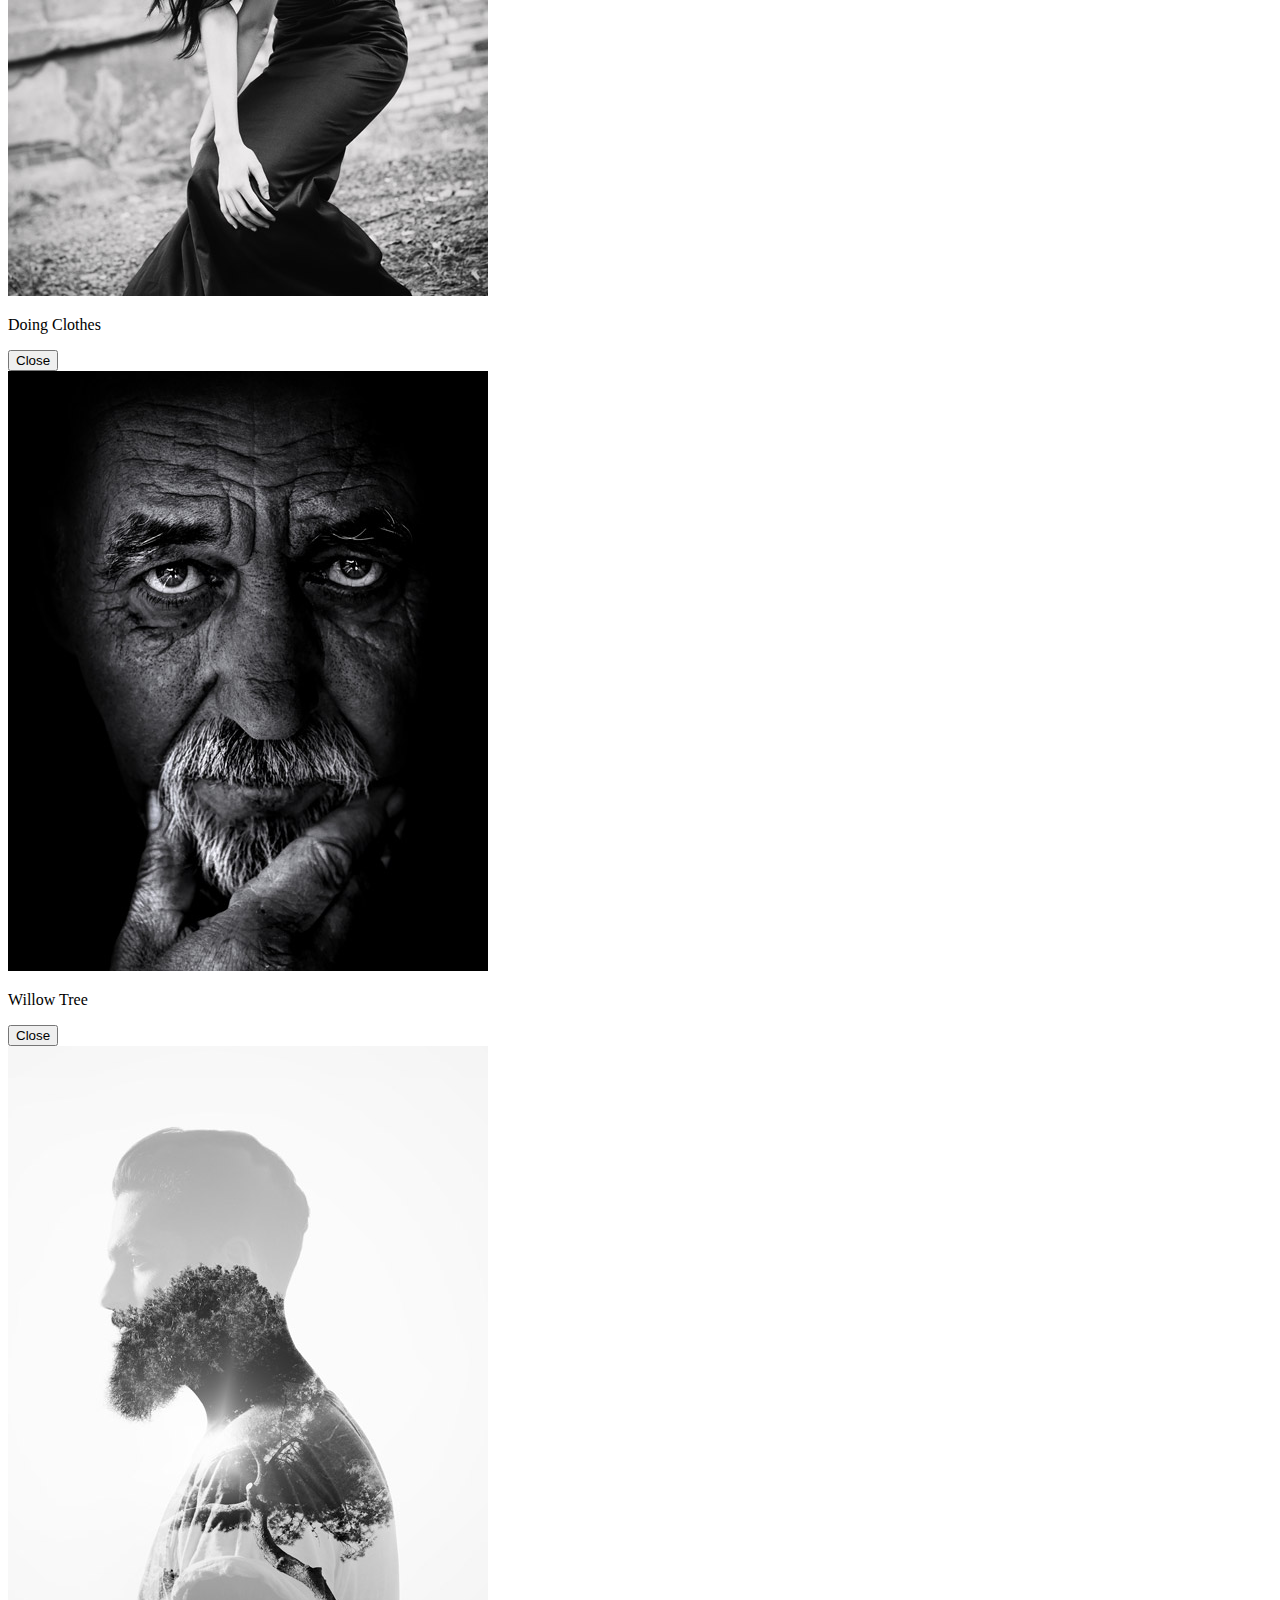
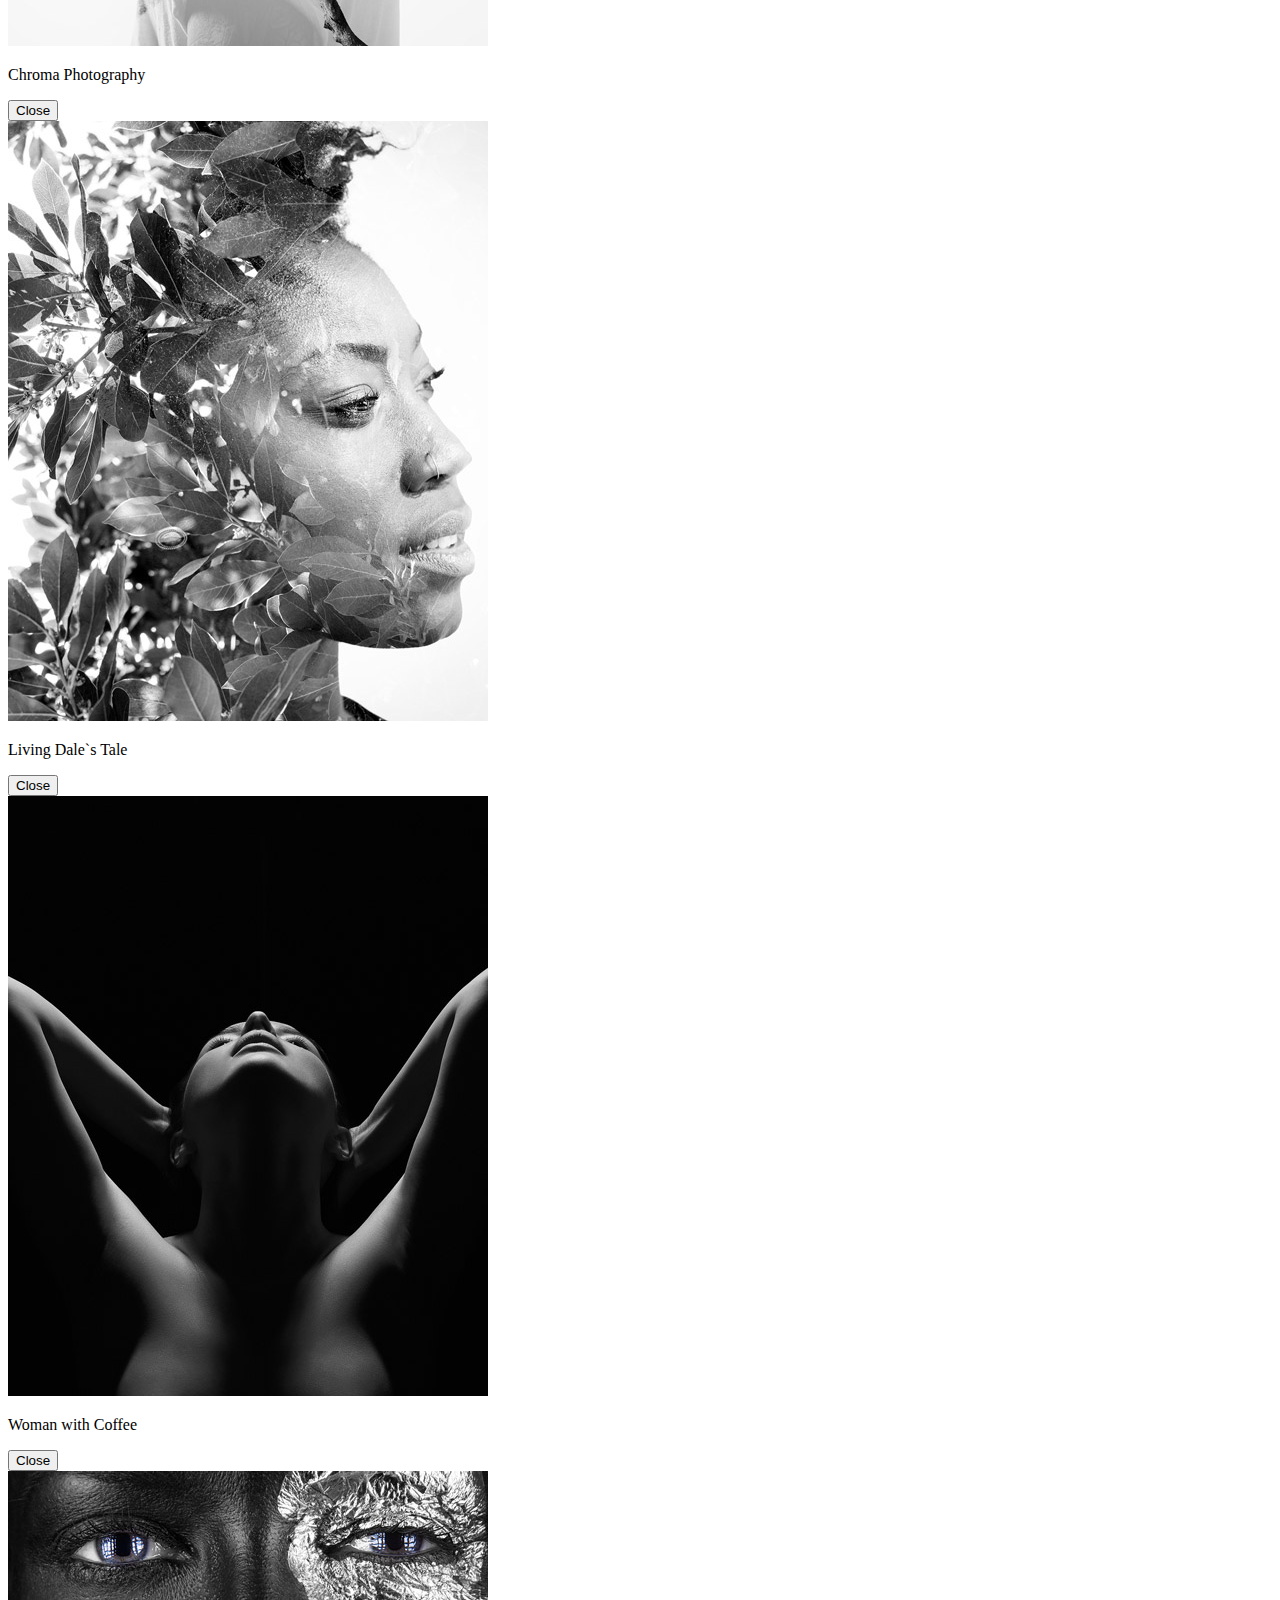
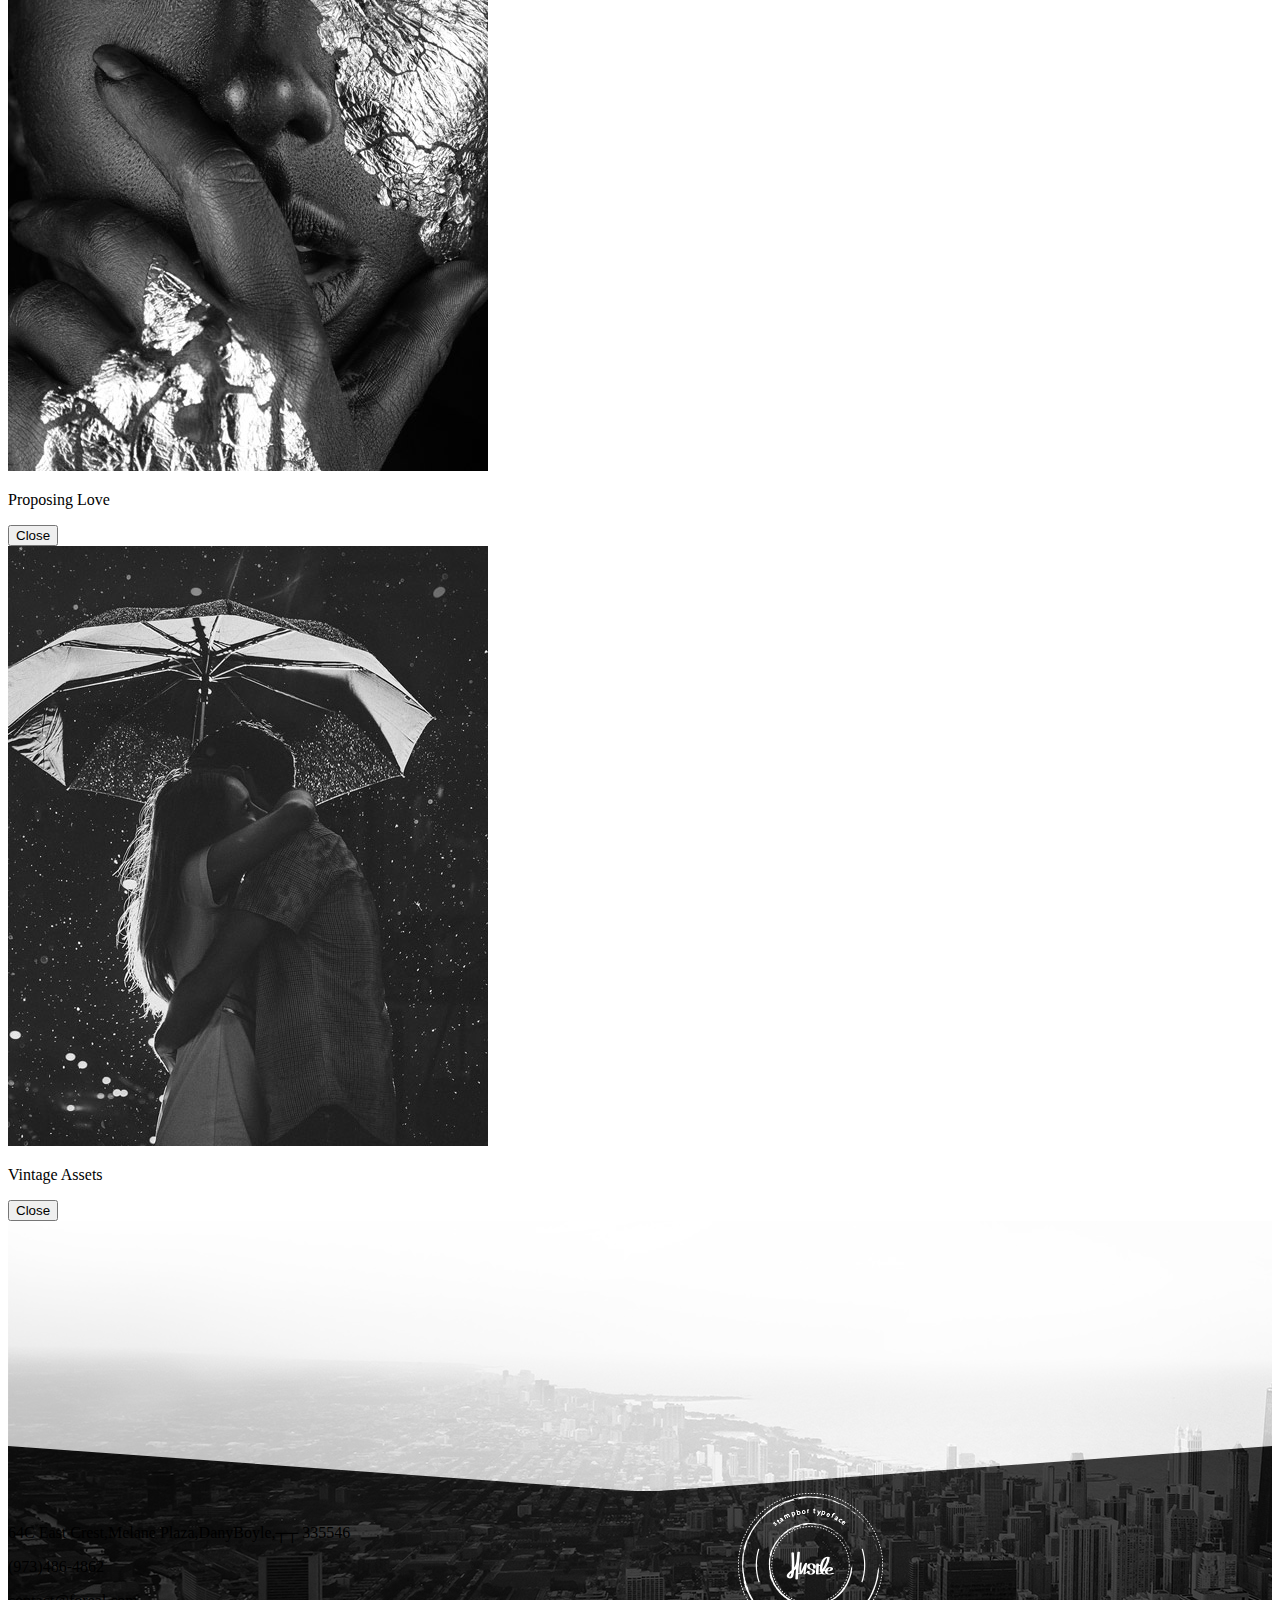
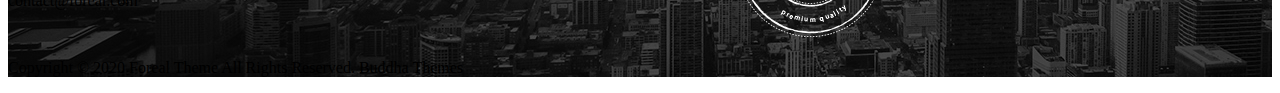
==== commit 83f4fa15: "Commit Mbaye Seck" ====
--- a/index.html
+++ b/index.html
@@ -12,7 +12,7 @@
 </head>
 <body>
   <header>
-    <nav class="navbar navbar-expand-md fixed-top navbar-light bg-white bg-opacity-75 px-4">
+    <nav class="navbar navbar-expand-md navbar-light bg-white px-4">
       <div class="nav-res container-fluid">
         <a class="navbar-brand" href="index.html">
             <img class="w-100" src="imagesH/logo.png" alt="">
@@ -25,7 +25,7 @@
         <div class="collapse navbar-collapse justify-content-end" id="navbarNav">
           <ul class="navbar-nav">
             <li class="nav-item text-center me-md-3">
-              <a class="nav-link fw-semibold text-black textNav" href="index.html">HOME</a>
+              <a class="nav-link fw-semibold text-black navActive" href="index.html">HOME</a>
             </li>
             <li class="nav-item text-center mx-md-3">
               <a class="nav-link fw-semibold text-black textNav" href="service.html">SERVICES</a>
@@ -60,7 +60,7 @@
         <div class="container">
             <h1 class="text-center">WHO WE ARE ?</h1>
             <p class="text-center mb-5 satisfy">First impression is the best impression, right? Our designs make a lasting imprint in your mind…because for us designing is an art...it comes from our heart!</p>
-            <div class="row">
+            <div class="row tex">
                 <div class="col-md-4 mb-3 mb-sm-0">
                     <p>Class aptent taciti sociosqu ad litora torquent per conue bia nostra, per inceptos himenaeos. Nulla nunc dui, tristi ue in semper vel, congue sed ligula. Nam dolor ligula, fa ibus id sodales in, auctor fringill torquent per conubiaos .Porlass aptent taciti sociosqu ad litora torquent per coe bia nostra, per inceptos himenaeos. Nulla nunc dui, tristir ique in semper vel, congue sed ligula. Nam dolor ligula, faucibus id sodales in, auctor fringill torquent per conier bia nostra.Oreass aptent taciti sociosqe..</p>
                 </div>
@@ -157,11 +157,11 @@
             </div>
         </div>
       </section>
-      <section class=" my-5">
-        <div class="container-fluid">
+      <section class=" my-5 px-0 mx-0">
+        <div class="container-fluid px-0 mx-0">
             <h1 class="text-center">NEW WORKS</h1>
             <p class="text-center mb-5 satisfy">The only way to get rid of a temptation is to yield to it. Go for it…Foreal!</p>
-            <div class="row">
+            <div class="row ">
                 <ul class="gallery">
                     <li class="box">
                       <img src="imagesH/home/img5.jpg" alt="">
@@ -275,7 +275,7 @@
         <div class="container mt-5">
           <h1 class="text-center">MASTER PIECE</h1>
           <p class="text-center mb-5 satisfy">At vero eos et accusamus et iusto odio dignissimos ducimus qui blanditiis praesentium voluptatum deleniti atque corrupti quos dolores</p>
-          <div class="row">
+          <div class="row rowC">
               <div class="col-sm-3 mb-3 mb-sm-0">
                 <div class="card p-4 text-center border-0">
                   <div class="imgbox">
@@ -511,15 +511,15 @@
   </div>
 
   <footer class="">
-    <section class="">
+    <section class="mb-5">
         <div class="white"></div>
         <div class="boder"></div>
-       
+
     </section>
-    <section class="py-5 s2">
+    <section class="s2">
         <div class="container-fluid text-white">
-            <div class="row py-5 gy-5">
-                <div class="col-12 col-md-4  text-center">
+            <div class="row gy-5 align-items-center pb-2">
+                <div class="col-12 col-md text-md-end text-center">
                     <p>
                         64C East Crest,Melane Plaza,DanyBoyle,┬┬ 335546
                     </p>
@@ -531,15 +531,16 @@
                     </p>
 
                 </div>
-                <div class="col-12 col-md-4 text-center">
-                    <img src="imagesH/footer/footer-icon.png" alt="">
-                </div>
-                <div class="col-12 col-md-4 d-flex flex-wrap flex-md-nowrap justify-content-center align-items-center">
-                    <i class="fa-brands fa-facebook py-2 px-3"></i>
-                    <i class="fa-brands fa-twitter py-2 px-3"></i>
-                    <i class="fa-brands fa-pinterest py-2 px-3"></i>
-                    <i class="fa-brands fa-linkedin py-2 px-3"></i>
-                    <i class="fa-brands fa-youtube py-2 px-3"></i>
+                <div class="col-12 col-md text-center">
+                    <img src="shop-images/footer/footer-icon.png" alt="">
+                </div>
+                <div
+                    class="col-12 col-md d-flex flex-wrap flex-md-nowrap justify-content-center align-items-center">
+                    <a href="" class="text-white"><i class="fa-brands fa-facebook py-2 px-3"></i></a>
+                    <a href="" class="text-white"><i class="fa-brands fa-twitter py-2 px-3"></i></a>
+                    <a href="" class="text-white"><i class="fa-brands fa-pinterest py-2 px-3"></i></a>
+                    <a href="" class="text-white"><i class="fa-brands fa-linkedin py-2 px-3"></i></a>
+                    <a href="" class="text-white"><i class="fa-brands fa-youtube py-2 px-3"></i></a>
                 </div>
             </div>
             <div class="border-0 border-top border-light py-4 text-center">
@@ -550,6 +551,7 @@
 </footer>
 
 
+
     <script src="home.js"></script>
 
     <script src="https://cdn.jsdelivr.net/npm/@popperjs/core@2.11.7/dist/umd/popper.min.js" integrity="sha384-zYPOMqeu1DAVkHiLqWBUTcbYfZ8osu1Nd6Z89ify25QV9guujx43ITvfi12/QExE" crossorigin="anonymous"></script>
--- a/home.css
+++ b/home.css
@@ -37,6 +37,14 @@
     width: 100%;
 }
 /* testFin */
+header nav{
+    z-index: 1000;
+}
+.navbar{
+    position: fixed;
+    width: 100%;
+    opacity: 90%;
+}
 .nav-item{
     font-size: 14px;
     
@@ -63,6 +71,10 @@
     .textNav:hover::before{
     width: 100%;
     }
+    .navActive{
+        border-top: 2px solid black;
+        border-bottom: 2px solid black;
+    }
 /* Header Fin */
 .principal{
     background-image: url('https://foreal.vedicthemes.com/wp-content/uploads/2016/03/slider.jpg');
@@ -71,6 +83,9 @@
     background-attachment: fixed;
     background-repeat: no-repeat;
 }
+.tex{
+    margin: 0;
+}
 svg{
     margin-top: -170px;
 }
@@ -149,7 +164,7 @@
 .rowSer .cardSer .imgbox img{
     width: 15%;
     object-fit: cover;
-    transition: all 1s ease-in-out;
+    transition: all 0.5s ease-in-out;
 }
 .rowSer .cardSer::before{
     content: '';
@@ -202,8 +217,7 @@
 	display: grid;
 	grid-template-columns: repeat(8, 37vw);
 	grid-template-rows: 1fr;
-	overflow: scroll;
-	scroll-snap-type: both mandatory;
+	overflow-x: scroll;
 }
 
 .active {
@@ -260,7 +274,7 @@
     transition: all 1s;
 }
 .box .works .imHover:hover{
-    background-color: #fff;
+    background-color: #f1dede;
     
 }
 .im{
@@ -373,47 +387,65 @@
 
 
 /* FOOTER */
-footer{
-    background:url(imagesH/footer/footer-image-light.jpg);
-
-}
-
-.white{
-background: linear-gradient(rgba(255, 255, 255, 0.7) 0%, rgba(255, 255, 255, 0.7) 100%);
-border-top: 25vh solid rgba(255, 255, 255, 0.7);
-border-right: 48vw solid rgba(255, 255, 255, 0.7);
-border-left: 49vw solid rgba(255, 255, 255, 0.7);
-border-bottom: 0px solid ;
-}
-.s2{
-background: linear-gradient(rgba(0, 0, 0, 0.7) 0%, rgba(0, 0, 0, 0.7)100%);
-}
-.boder{
-background: linear-gradient(rgba(0, 0, 0, 0.7) 0%, rgba(0, 0, 0, 0.7)100%);
-border-top: 5vh solid rgba(255, 255, 255, 0.7);
-border-right: 48vw solid rgba(0, 0, 0, 0.7);
-border-left: 49vw solid rgba(0, 0, 0, 0.7);
-border-bottom: 0px solid ;
-}
-i{
-font-size: 22px;
-}
+footer {
+    background: url(shop-images/footer/footer-image-light.jpg);
+}
+
+.white {
+    background: linear-gradient(rgba(255, 255, 255, 0.7) 0%, rgba(255, 255, 255, 0.7) 100%);
+    border-top: 25vh solid rgba(255, 255, 255, 0.7);
+    border-right: 48vw solid rgba(255, 255, 255, 0.7);
+    border-left: 49vw solid rgba(255, 255, 255, 0.7);
+    border-bottom: 0px solid;
+
+}
+
+.s2 {
+    background: linear-gradient(rgba(0, 0, 0, 0.7) 0%, rgba(0, 0, 0, 0.7)100%);
+
+}
+
+.boder {
+    background: linear-gradient(rgba(0, 0, 0, 0.7) 0%, rgba(0, 0, 0, 0.7)100%);
+    border-top: 5vh solid rgba(255, 255, 255, 0.7);
+    border-right: 48vw solid rgba(0, 0, 0, 0.7);
+    border-left: 49vw solid rgba(0, 0, 0, 0.7);
+    border-bottom: 0px solid;
+
+}
+
+i {
+    font-size: 22px;
+}
+
 
 
 
 
 /* RESPONSIVE */
 @media screen and (max-width:782px) {
-    .white,.boder,.wave{
+    .white,
+    .boder,
+    .wave {
         border: none;
-    
-    }
-    footer section:first-child{
+
+    }
+
+    footer section:first-child {
         padding: 50px;
         background-color: white;
     }
+
     .principal{
-        height: 250px;
+        background-image: url(imagesH/home/slider.jpg);
+        height: 400px;
+    }
+    svg{
+        margin-top: -100px;
+    }
+    .navbar{
+        position: static;
+        opacity: 90%;
     }
     .nav-res{
         display: flex;
@@ -431,6 +463,14 @@
         display: flex;
         justify-content: space-between;
       }
+      #navbarNav{
+        background-color: #fff;
+      }
+      .gallery {
+        grid-template-columns: repeat(8, 105%);
+        margin-right: 0;
+        margin-left: 1%;
+    }
       .fa-bars{
         color: #fff;
       }
@@ -446,7 +486,7 @@
     .box .text .works h5{
         font-size: 15px;
     }
-    .rowSer{
+    .rowSer, .rowC{
         margin: 0;
         justify-content: center;
     }
